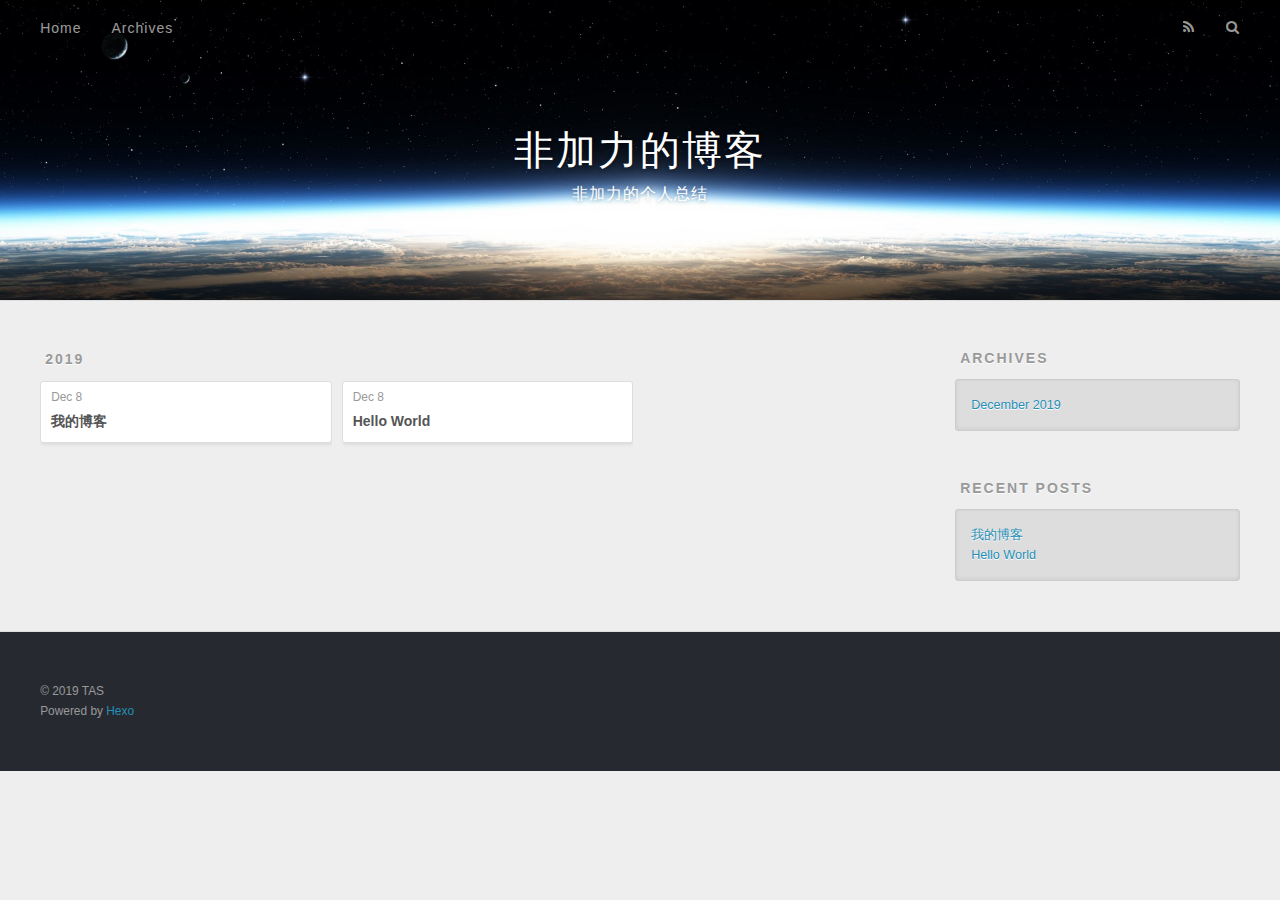
==== archives/index.html @ 326a20e0 "Site updated: 2019-12-08 13:59:34" ====
<!DOCTYPE html>
<html>
<head>
  <meta charset="utf-8">
  

  
  <title>Archives | 非加力的博客</title>
  <meta name="viewport" content="width=device-width, initial-scale=1, maximum-scale=1">
  <meta name="description" content="技术博客,个人信息">
<meta property="og:type" content="website">
<meta property="og:title" content="非加力的博客">
<meta property="og:url" content="https:&#x2F;&#x2F;taschat.cn&#x2F;archives&#x2F;index.html">
<meta property="og:site_name" content="非加力的博客">
<meta property="og:description" content="技术博客,个人信息">
<meta property="og:locale" content="default">
<meta name="twitter:card" content="summary">
  
    <link rel="alternate" href="/atom.xml" title="非加力的博客" type="application/atom+xml">
  
  
    <link rel="icon" href="/favicon.png">
  
  
    <link href="//fonts.googleapis.com/css?family=Source+Code+Pro" rel="stylesheet" type="text/css">
  
  <link rel="stylesheet" href="/css/style.css">
</head>

<body>
  <div id="container">
    <div id="wrap">
      <header id="header">
  <div id="banner"></div>
  <div id="header-outer" class="outer">
    <div id="header-title" class="inner">
      <h1 id="logo-wrap">
        <a href="/" id="logo">非加力的博客</a>
      </h1>
      
        <h2 id="subtitle-wrap">
          <a href="/" id="subtitle">非加力的个人总结</a>
        </h2>
      
    </div>
    <div id="header-inner" class="inner">
      <nav id="main-nav">
        <a id="main-nav-toggle" class="nav-icon"></a>
        
          <a class="main-nav-link" href="/">Home</a>
        
          <a class="main-nav-link" href="/archives">Archives</a>
        
      </nav>
      <nav id="sub-nav">
        
          <a id="nav-rss-link" class="nav-icon" href="/atom.xml" title="RSS Feed"></a>
        
        <a id="nav-search-btn" class="nav-icon" title="Search"></a>
      </nav>
      <div id="search-form-wrap">
        <form action="//google.com/search" method="get" accept-charset="UTF-8" class="search-form"><input type="search" name="q" class="search-form-input" placeholder="Search"><button type="submit" class="search-form-submit">&#xF002;</button><input type="hidden" name="sitesearch" value="https://taschat.cn"></form>
      </div>
    </div>
  </div>
</header>
      <div class="outer">
        <section id="main">
  
  
    
    
      
      
      <section class="archives-wrap">
        <div class="archive-year-wrap">
          <a href="/archives/2019" class="archive-year">2019</a>
        </div>
        <div class="archives">
    
    <article class="archive-article archive-type-post">
  <div class="archive-article-inner">
    <header class="archive-article-header">
      <a href="/2019/12/08/%E6%88%91%E7%9A%84%E5%8D%9A%E5%AE%A2/" class="archive-article-date">
  <time datetime="2019-12-08T05:12:38.000Z" itemprop="datePublished">Dec 8</time>
</a>
      
  
    <h1 itemprop="name">
      <a class="archive-article-title" href="/2019/12/08/%E6%88%91%E7%9A%84%E5%8D%9A%E5%AE%A2/">我的博客</a>
    </h1>
  

    </header>
  </div>
</article>
  
    
    
    <article class="archive-article archive-type-post">
  <div class="archive-article-inner">
    <header class="archive-article-header">
      <a href="/2019/12/08/hello-world/" class="archive-article-date">
  <time datetime="2019-12-08T02:54:17.470Z" itemprop="datePublished">Dec 8</time>
</a>
      
  
    <h1 itemprop="name">
      <a class="archive-article-title" href="/2019/12/08/hello-world/">Hello World</a>
    </h1>
  

    </header>
  </div>
</article>
  
  
    </div></section>
  


</section>
        
          <aside id="sidebar">
  
    

  
    

  
    
  
    
  <div class="widget-wrap">
    <h3 class="widget-title">Archives</h3>
    <div class="widget">
      <ul class="archive-list"><li class="archive-list-item"><a class="archive-list-link" href="/archives/2019/12/">December 2019</a></li></ul>
    </div>
  </div>


  
    
  <div class="widget-wrap">
    <h3 class="widget-title">Recent Posts</h3>
    <div class="widget">
      <ul>
        
          <li>
            <a href="/2019/12/08/%E6%88%91%E7%9A%84%E5%8D%9A%E5%AE%A2/">我的博客</a>
          </li>
        
          <li>
            <a href="/2019/12/08/hello-world/">Hello World</a>
          </li>
        
      </ul>
    </div>
  </div>

  
</aside>
        
      </div>
      <footer id="footer">
  
  <div class="outer">
    <div id="footer-info" class="inner">
      &copy; 2019 TAS<br>
      Powered by <a href="http://hexo.io/" target="_blank">Hexo</a>
    </div>
  </div>
</footer>
    </div>
    <nav id="mobile-nav">
  
    <a href="/" class="mobile-nav-link">Home</a>
  
    <a href="/archives" class="mobile-nav-link">Archives</a>
  
</nav>
    

<script src="//ajax.googleapis.com/ajax/libs/jquery/2.0.3/jquery.min.js"></script>


  <link rel="stylesheet" href="/fancybox/jquery.fancybox.css">
  <script src="/fancybox/jquery.fancybox.pack.js"></script>


<script src="/js/script.js"></script>



  </div>
</body>
</html>
---- css/style.css ----
body {
  width: 100%;
}
body:before,
body:after {
  content: "";
  display: table;
}
body:after {
  clear: both;
}
html,
body,
div,
span,
applet,
object,
iframe,
h1,
h2,
h3,
h4,
h5,
h6,
p,
blockquote,
pre,
a,
abbr,
acronym,
address,
big,
cite,
code,
del,
dfn,
em,
img,
ins,
kbd,
q,
s,
samp,
small,
strike,
strong,
sub,
sup,
tt,
var,
dl,
dt,
dd,
ol,
ul,
li,
fieldset,
form,
label,
legend,
table,
caption,
tbody,
tfoot,
thead,
tr,
th,
td {
  margin: 0;
  padding: 0;
  border: 0;
  outline: 0;
  font-weight: inherit;
  font-style: inherit;
  font-family: inherit;
  font-size: 100%;
  vertical-align: baseline;
}
body {
  line-height: 1;
  color: #000;
  background: #fff;
}
ol,
ul {
  list-style: none;
}
table {
  border-collapse: separate;
  border-spacing: 0;
  vertical-align: middle;
}
caption,
th,
td {
  text-align: left;
  font-weight: normal;
  vertical-align: middle;
}
a img {
  border: none;
}
input,
button {
  margin: 0;
  padding: 0;
}
input::-moz-focus-inner,
button::-moz-focus-inner {
  border: 0;
  padding: 0;
}
@font-face {
  font-family: FontAwesome;
  font-style: normal;
  font-weight: normal;
  src: url("fonts/fontawesome-webfont.eot?v=#4.0.3");
  src: url("fonts/fontawesome-webfont.eot?#iefix&v=#4.0.3") format("embedded-opentype"), url("fonts/fontawesome-webfont.woff?v=#4.0.3") format("woff"), url("fonts/fontawesome-webfont.ttf?v=#4.0.3") format("truetype"), url("fonts/fontawesome-webfont.svg#fontawesomeregular?v=#4.0.3") format("svg");
}
html,
body,
#container {
  height: 100%;
}
body {
  background: #eee;
  font: 14px -apple-system, BlinkMacSystemFont, "Segoe UI", "Roboto", "Oxygen", "Ubuntu", "Cantarell", "Fira Sans", "Droid Sans", "Helvetica Neue", sans-serif;
  -webkit-text-size-adjust: 100%;
}
.outer {
  max-width: 1220px;
  margin: 0 auto;
  padding: 0 20px;
}
.outer:before,
.outer:after {
  content: "";
  display: table;
}
.outer:after {
  clear: both;
}
.inner {
  display: inline;
  float: left;
  width: 98.33333333333333%;
  margin: 0 0.833333333333333%;
}
.left,
.alignleft {
  float: left;
}
.right,
.alignright {
  float: right;
}
.clear {
  clear: both;
}
#container {
  position: relative;
}
.mobile-nav-on {
  overflow: hidden;
}
#wrap {
  height: 100%;
  width: 100%;
  position: absolute;
  top: 0;
  left: 0;
  -webkit-transition: 0.2s ease-out;
  -moz-transition: 0.2s ease-out;
  -ms-transition: 0.2s ease-out;
  transition: 0.2s ease-out;
  z-index: 1;
  background: #eee;
}
.mobile-nav-on #wrap {
  left: 280px;
}
@media screen and (min-width: 768px) {
  #main {
    display: inline;
    float: left;
    width: 73.33333333333333%;
    margin: 0 0.833333333333333%;
  }
}
.article-date,
.article-category-link,
.archive-year,
.widget-title {
  text-decoration: none;
  text-transform: uppercase;
  letter-spacing: 2px;
  color: #999;
  margin-bottom: 1em;
  margin-left: 5px;
  line-height: 1em;
  text-shadow: 0 1px #fff;
  font-weight: bold;
}
.article-inner,
.archive-article-inner {
  background: #fff;
  -webkit-box-shadow: 1px 2px 3px #ddd;
  box-shadow: 1px 2px 3px #ddd;
  border: 1px solid #ddd;
  border-radius: 3px;
}
.article-entry h1,
.widget h1 {
  font-size: 2em;
}
.article-entry h2,
.widget h2 {
  font-size: 1.5em;
}
.article-entry h3,
.widget h3 {
  font-size: 1.3em;
}
.article-entry h4,
.widget h4 {
  font-size: 1.2em;
}
.article-entry h5,
.widget h5 {
  font-size: 1em;
}
.article-entry h6,
.widget h6 {
  font-size: 1em;
  color: #999;
}
.article-entry hr,
.widget hr {
  border: 1px dashed #ddd;
}
.article-entry strong,
.widget strong {
  font-weight: bold;
}
.article-entry em,
.widget em,
.article-entry cite,
.widget cite {
  font-style: italic;
}
.article-entry sup,
.widget sup,
.article-entry sub,
.widget sub {
  font-size: 0.75em;
  line-height: 0;
  position: relative;
  vertical-align: baseline;
}
.article-entry sup,
.widget sup {
  top: -0.5em;
}
.article-entry sub,
.widget sub {
  bottom: -0.2em;
}
.article-entry small,
.widget small {
  font-size: 0.85em;
}
.article-entry acronym,
.widget acronym,
.article-entry abbr,
.widget abbr {
  border-bottom: 1px dotted;
}
.article-entry ul,
.widget ul,
.article-entry ol,
.widget ol,
.article-entry dl,
.widget dl {
  margin: 0 20px;
  line-height: 1.6em;
}
.article-entry ul ul,
.widget ul ul,
.article-entry ol ul,
.widget ol ul,
.article-entry ul ol,
.widget ul ol,
.article-entry ol ol,
.widget ol ol {
  margin-top: 0;
  margin-bottom: 0;
}
.article-entry ul,
.widget ul {
  list-style: disc;
}
.article-entry ol,
.widget ol {
  list-style: decimal;
}
.article-entry dt,
.widget dt {
  font-weight: bold;
}
#header {
  height: 300px;
  position: relative;
  border-bottom: 1px solid #ddd;
}
#header:before,
#header:after {
  content: "";
  position: absolute;
  left: 0;
  right: 0;
  height: 40px;
}
#header:before {
  top: 0;
  background: -webkit-linear-gradient(rgba(0,0,0,0.2), transparent);
  background: -moz-linear-gradient(rgba(0,0,0,0.2), transparent);
  background: -ms-linear-gradient(rgba(0,0,0,0.2), transparent);
  background: linear-gradient(rgba(0,0,0,0.2), transparent);
}
#header:after {
  bottom: 0;
  background: -webkit-linear-gradient(transparent, rgba(0,0,0,0.2));
  background: -moz-linear-gradient(transparent, rgba(0,0,0,0.2));
  background: -ms-linear-gradient(transparent, rgba(0,0,0,0.2));
  background: linear-gradient(transparent, rgba(0,0,0,0.2));
}
#header-outer {
  height: 100%;
  position: relative;
}
#header-inner {
  position: relative;
  overflow: hidden;
}
#banner {
  position: absolute;
  top: 0;
  left: 0;
  width: 100%;
  height: 100%;
  background: url("images/banner.jpg") center #000;
  -webkit-background-size: cover;
  -moz-background-size: cover;
  background-size: cover;
  z-index: -1;
}
#header-title {
  text-align: center;
  height: 40px;
  position: absolute;
  top: 50%;
  left: 0;
  margin-top: -20px;
}
#logo,
#subtitle {
  text-decoration: none;
  color: #fff;
  font-weight: 300;
  text-shadow: 0 1px 4px rgba(0,0,0,0.3);
}
#logo {
  font-size: 40px;
  line-height: 40px;
  letter-spacing: 2px;
}
#subtitle {
  font-size: 16px;
  line-height: 16px;
  letter-spacing: 1px;
}
#subtitle-wrap {
  margin-top: 16px;
}
#main-nav {
  float: left;
  margin-left: -15px;
}
.nav-icon,
.main-nav-link {
  float: left;
  color: #fff;
  opacity: 0.6;
  text-decoration: none;
  text-shadow: 0 1px rgba(0,0,0,0.2);
  -webkit-transition: opacity 0.2s;
  -moz-transition: opacity 0.2s;
  -ms-transition: opacity 0.2s;
  transition: opacity 0.2s;
  display: block;
  padding: 20px 15px;
}
.nav-icon:hover,
.main-nav-link:hover {
  opacity: 1;
}
.nav-icon {
  font-family: FontAwesome;
  text-align: center;
  font-size: 14px;
  width: 14px;
  height: 14px;
  padding: 20px 15px;
  position: relative;
  cursor: pointer;
}
.main-nav-link {
  font-weight: 300;
  letter-spacing: 1px;
}
@media screen and (max-width: 479px) {
  .main-nav-link {
    display: none;
  }
}
#main-nav-toggle {
  display: none;
}
#main-nav-toggle:before {
  content: "\f0c9";
}
@media screen and (max-width: 479px) {
  #main-nav-toggle {
    display: block;
  }
}
#sub-nav {
  float: right;
  margin-right: -15px;
}
#nav-rss-link:before {
  content: "\f09e";
}
#nav-search-btn:before {
  content: "\f002";
}
#search-form-wrap {
  position: absolute;
  top: 15px;
  width: 150px;
  height: 30px;
  right: -150px;
  opacity: 0;
  -webkit-transition: 0.2s ease-out;
  -moz-transition: 0.2s ease-out;
  -ms-transition: 0.2s ease-out;
  transition: 0.2s ease-out;
}
#search-form-wrap.on {
  opacity: 1;
  right: 0;
}
@media screen and (max-width: 479px) {
  #search-form-wrap {
    width: 100%;
    right: -100%;
  }
}
.search-form {
  position: absolute;
  top: 0;
  left: 0;
  right: 0;
  background: #fff;
  padding: 5px 15px;
  border-radius: 15px;
  -webkit-box-shadow: 0 0 10px rgba(0,0,0,0.3);
  box-shadow: 0 0 10px rgba(0,0,0,0.3);
}
.search-form-input {
  border: none;
  background: none;
  color: #555;
  width: 100%;
  font: 13px -apple-system, BlinkMacSystemFont, "Segoe UI", "Roboto", "Oxygen", "Ubuntu", "Cantarell", "Fira Sans", "Droid Sans", "Helvetica Neue", sans-serif;
  outline: none;
}
.search-form-input::-webkit-search-results-decoration,
.search-form-input::-webkit-search-cancel-button {
  -webkit-appearance: none;
}
.search-form-submit {
  position: absolute;
  top: 50%;
  right: 10px;
  margin-top: -7px;
  font: 13px FontAwesome;
  border: none;
  background: none;
  color: #bbb;
  cursor: pointer;
}
.search-form-submit:hover,
.search-form-submit:focus {
  color: #777;
}
.article {
  margin: 50px 0;
}
.article-inner {
  overflow: hidden;
}
.article-meta:before,
.article-meta:after {
  content: "";
  display: table;
}
.article-meta:after {
  clear: both;
}
.article-date {
  float: left;
}
.article-category {
  float: left;
  line-height: 1em;
  color: #ccc;
  text-shadow: 0 1px #fff;
  margin-left: 8px;
}
.article-category:before {
  content: "\2022";
}
.article-category-link {
  margin: 0 12px 1em;
}
.article-header {
  padding: 20px 20px 0;
}
.article-title {
  text-decoration: none;
  font-size: 2em;
  font-weight: bold;
  color: #555;
  line-height: 1.1em;
  -webkit-transition: color 0.2s;
  -moz-transition: color 0.2s;
  -ms-transition: color 0.2s;
  transition: color 0.2s;
}
a.article-title:hover {
  color: #258fb8;
}
.article-entry {
  color: #555;
  padding: 0 20px;
}
.article-entry:before,
.article-entry:after {
  content: "";
  display: table;
}
.article-entry:after {
  clear: both;
}
.article-entry p,
.article-entry table {
  line-height: 1.6em;
  margin: 1.6em 0;
}
.article-entry h1,
.article-entry h2,
.article-entry h3,
.article-entry h4,
.article-entry h5,
.article-entry h6 {
  font-weight: bold;
}
.article-entry h1,
.article-entry h2,
.article-entry h3,
.article-entry h4,
.article-entry h5,
.article-entry h6 {
  line-height: 1.1em;
  margin: 1.1em 0;
}
.article-entry a {
  color: #258fb8;
  text-decoration: none;
}
.article-entry a:hover {
  text-decoration: underline;
}
.article-entry ul,
.article-entry ol,
.article-entry dl {
  margin-top: 1.6em;
  margin-bottom: 1.6em;
}
.article-entry img,
.article-entry video {
  max-width: 100%;
  height: auto;
  display: block;
  margin: auto;
}
.article-entry iframe {
  border: none;
}
.article-entry table {
  width: 100%;
  border-collapse: collapse;
  border-spacing: 0;
}
.article-entry th {
  font-weight: bold;
  border-bottom: 3px solid #ddd;
  padding-bottom: 0.5em;
}
.article-entry td {
  border-bottom: 1px solid #ddd;
  padding: 10px 0;
}
.article-entry blockquote {
  font-family: Georgia, "Times New Roman", serif;
  font-size: 1.4em;
  margin: 1.6em 20px;
  text-align: center;
}
.article-entry blockquote footer {
  font-size: 14px;
  margin: 1.6em 0;
  font-family: -apple-system, BlinkMacSystemFont, "Segoe UI", "Roboto", "Oxygen", "Ubuntu", "Cantarell", "Fira Sans", "Droid Sans", "Helvetica Neue", sans-serif;
}
.article-entry blockquote footer cite:before {
  content: "—";
  padding: 0 0.5em;
}
.article-entry .pullquote {
  text-align: left;
  width: 45%;
  margin: 0;
}
.article-entry .pullquote.left {
  margin-left: 0.5em;
  margin-right: 1em;
}
.article-entry .pullquote.right {
  margin-right: 0.5em;
  margin-left: 1em;
}
.article-entry .caption {
  color: #999;
  display: block;
  font-size: 0.9em;
  margin-top: 0.5em;
  position: relative;
  text-align: center;
}
.article-entry .video-container {
  position: relative;
  padding-top: 56.25%;
  height: 0;
  overflow: hidden;
}
.article-entry .video-container iframe,
.article-entry .video-container object,
.article-entry .video-container embed {
  position: absolute;
  top: 0;
  left: 0;
  width: 100%;
  height: 100%;
  margin-top: 0;
}
.article-more-link a {
  display: inline-block;
  line-height: 1em;
  padding: 6px 15px;
  border-radius: 15px;
  background: #eee;
  color: #999;
  text-shadow: 0 1px #fff;
  text-decoration: none;
}
.article-more-link a:hover {
  background: #258fb8;
  color: #fff;
  text-decoration: none;
  text-shadow: 0 1px #1e7293;
}
.article-footer {
  font-size: 0.85em;
  line-height: 1.6em;
  border-top: 1px solid #ddd;
  padding-top: 1.6em;
  margin: 0 20px 20px;
}
.article-footer:before,
.article-footer:after {
  content: "";
  display: table;
}
.article-footer:after {
  clear: both;
}
.article-footer a {
  color: #999;
  text-decoration: none;
}
.article-footer a:hover {
  color: #555;
}
.article-tag-list-item {
  float: left;
  margin-right: 10px;
}
.article-tag-list-link:before {
  content: "#";
}
.article-comment-link {
  float: right;
}
.article-comment-link:before {
  content: "\f075";
  font-family: FontAwesome;
  padding-right: 8px;
}
.article-share-link {
  cursor: pointer;
  float: right;
  margin-left: 20px;
}
.article-share-link:before {
  content: "\f064";
  font-family: FontAwesome;
  padding-right: 6px;
}
#article-nav {
  position: relative;
}
#article-nav:before,
#article-nav:after {
  content: "";
  display: table;
}
#article-nav:after {
  clear: both;
}
@media screen and (min-width: 768px) {
  #article-nav {
    margin: 50px 0;
  }
  #article-nav:before {
    width: 8px;
    height: 8px;
    position: absolute;
    top: 50%;
    left: 50%;
    margin-top: -4px;
    margin-left: -4px;
    content: "";
    border-radius: 50%;
    background: #ddd;
    -webkit-box-shadow: 0 1px 2px #fff;
    box-shadow: 0 1px 2px #fff;
  }
}
.article-nav-link-wrap {
  text-decoration: none;
  text-shadow: 0 1px #fff;
  color: #999;
  -webkit-box-sizing: border-box;
  -moz-box-sizing: border-box;
  box-sizing: border-box;
  margin-top: 50px;
  text-align: center;
  display: block;
}
.article-nav-link-wrap:hover {
  color: #555;
}
@media screen and (min-width: 768px) {
  .article-nav-link-wrap {
    width: 50%;
    margin-top: 0;
  }
}
@media screen and (min-width: 768px) {
  #article-nav-newer {
    float: left;
    text-align: right;
    padding-right: 20px;
  }
}
@media screen and (min-width: 768px) {
  #article-nav-older {
    float: right;
    text-align: left;
    padding-left: 20px;
  }
}
.article-nav-caption {
  text-transform: uppercase;
  letter-spacing: 2px;
  color: #ddd;
  line-height: 1em;
  font-weight: bold;
}
#article-nav-newer .article-nav-caption {
  margin-right: -2px;
}
.article-nav-title {
  font-size: 0.85em;
  line-height: 1.6em;
  margin-top: 0.5em;
}
.article-share-box {
  position: absolute;
  display: none;
  background: #fff;
  -webkit-box-shadow: 1px 2px 10px rgba(0,0,0,0.2);
  box-shadow: 1px 2px 10px rgba(0,0,0,0.2);
  border-radius: 3px;
  margin-left: -145px;
  overflow: hidden;
  z-index: 1;
}
.article-share-box.on {
  display: block;
}
.article-share-input {
  width: 100%;
  background: none;
  -webkit-box-sizing: border-box;
  -moz-box-sizing: border-box;
  box-sizing: border-box;
  font: 14px -apple-system, BlinkMacSystemFont, "Segoe UI", "Roboto", "Oxygen", "Ubuntu", "Cantarell", "Fira Sans", "Droid Sans", "Helvetica Neue", sans-serif;
  padding: 0 15px;
  color: #555;
  outline: none;
  border: 1px solid #ddd;
  border-radius: 3px 3px 0 0;
  height: 36px;
  line-height: 36px;
}
.article-share-links {
  background: #eee;
}
.article-share-links:before,
.article-share-links:after {
  content: "";
  display: table;
}
.article-share-links:after {
  clear: both;
}
.article-share-twitter,
.article-share-facebook,
.article-share-pinterest,
.article-share-google {
  width: 50px;
  height: 36px;
  display: block;
  float: left;
  position: relative;
  color: #999;
  text-shadow: 0 1px #fff;
}
.article-share-twitter:before,
.article-share-facebook:before,
.article-share-pinterest:before,
.article-share-google:before {
  font-size: 20px;
  font-family: FontAwesome;
  width: 20px;
  height: 20px;
  position: absolute;
  top: 50%;
  left: 50%;
  margin-top: -10px;
  margin-left: -10px;
  text-align: center;
}
.article-share-twitter:hover,
.article-share-facebook:hover,
.article-share-pinterest:hover,
.article-share-google:hover {
  color: #fff;
}
.article-share-twitter:before {
  content: "\f099";
}
.article-share-twitter:hover {
  background: #00aced;
  text-shadow: 0 1px #008abe;
}
.article-share-facebook:before {
  content: "\f09a";
}
.article-share-facebook:hover {
  background: #3b5998;
  text-shadow: 0 1px #2f477a;
}
.article-share-pinterest:before {
  content: "\f0d2";
}
.article-share-pinterest:hover {
  background: #cb2027;
  text-shadow: 0 1px #a21a1f;
}
.article-share-google:before {
  content: "\f0d5";
}
.article-share-google:hover {
  background: #dd4b39;
  text-shadow: 0 1px #be3221;
}
.article-gallery {
  background: #000;
  position: relative;
}
.article-gallery-photos {
  position: relative;
  overflow: hidden;
}
.article-gallery-img {
  display: none;
  max-width: 100%;
}
.article-gallery-img:first-child {
  display: block;
}
.article-gallery-img.loaded {
  position: absolute;
  display: block;
}
.article-gallery-img img {
  display: block;
  max-width: 100%;
  margin: 0 auto;
}
#comments {
  background: #fff;
  -webkit-box-shadow: 1px 2px 3px #ddd;
  box-shadow: 1px 2px 3px #ddd;
  padding: 20px;
  border: 1px solid #ddd;
  border-radius: 3px;
  margin: 50px 0;
}
#comments a {
  color: #258fb8;
}
.archives-wrap {
  margin: 50px 0;
}
.archives:before,
.archives:after {
  content: "";
  display: table;
}
.archives:after {
  clear: both;
}
.archive-year-wrap {
  margin-bottom: 1em;
}
.archives {
  -webkit-column-gap: 10px;
  -moz-column-gap: 10px;
  column-gap: 10px;
}
@media screen and (min-width: 480px) and (max-width: 767px) {
  .archives {
    -webkit-column-count: 2;
    -moz-column-count: 2;
    column-count: 2;
  }
}
@media screen and (min-width: 768px) {
  .archives {
    -webkit-column-count: 3;
    -moz-column-count: 3;
    column-count: 3;
  }
}
.archive-article {
  -webkit-column-break-inside: avoid;
  page-break-inside: avoid;
  overflow: hidden;
  break-inside: avoid-column;
}
.archive-article-inner {
  padding: 10px;
  margin-bottom: 15px;
}
.archive-article-title {
  text-decoration: none;
  font-weight: bold;
  color: #555;
  -webkit-transition: color 0.2s;
  -moz-transition: color 0.2s;
  -ms-transition: color 0.2s;
  transition: color 0.2s;
  line-height: 1.6em;
}
.archive-article-title:hover {
  color: #258fb8;
}
.archive-article-footer {
  margin-top: 1em;
}
.archive-article-date {
  color: #999;
  text-decoration: none;
  font-size: 0.85em;
  line-height: 1em;
  margin-bottom: 0.5em;
  display: block;
}
#page-nav {
  margin: 50px auto;
  background: #fff;
  -webkit-box-shadow: 1px 2px 3px #ddd;
  box-shadow: 1px 2px 3px #ddd;
  border: 1px solid #ddd;
  border-radius: 3px;
  text-align: center;
  color: #999;
  overflow: hidden;
}
#page-nav:before,
#page-nav:after {
  content: "";
  display: table;
}
#page-nav:after {
  clear: both;
}
#page-nav a,
#page-nav span {
  padding: 10px 20px;
  line-height: 1;
  height: 2ex;
}
#page-nav a {
  color: #999;
  text-decoration: none;
}
#page-nav a:hover {
  background: #999;
  color: #fff;
}
#page-nav .prev {
  float: left;
}
#page-nav .next {
  float: right;
}
#page-nav .page-number {
  display: inline-block;
}
@media screen and (max-width: 479px) {
  #page-nav .page-number {
    display: none;
  }
}
#page-nav .current {
  color: #555;
  font-weight: bold;
}
#page-nav .space {
  color: #ddd;
}
#footer {
  background: #262a30;
  padding: 50px 0;
  border-top: 1px solid #ddd;
  color: #999;
}
#footer a {
  color: #258fb8;
  text-decoration: none;
}
#footer a:hover {
  text-decoration: underline;
}
#footer-info {
  line-height: 1.6em;
  font-size: 0.85em;
}
.article-entry pre,
.article-entry .highlight {
  background: #2d2d2d;
  margin: 0 -20px;
  padding: 15px 20px;
  border-style: solid;
  border-color: #ddd;
  border-width: 1px 0;
  overflow: auto;
  color: #ccc;
  line-height: 22.400000000000002px;
}
.article-entry .highlight .gutter pre,
.article-entry .gist .gist-file .gist-data .line-numbers {
  color: #666;
  font-size: 0.85em;
}
.article-entry pre,
.article-entry code {
  font-family: "Source Code Pro", Consolas, Monaco, Menlo, Consolas, monospace;
}
.article-entry code {
  background: #eee;
  text-shadow: 0 1px #fff;
  padding: 0 0.3em;
}
.article-entry pre code {
  background: none;
  text-shadow: none;
  padding: 0;
}
.article-entry .highlight pre {
  border: none;
  margin: 0;
  padding: 0;
}
.article-entry .highlight table {
  margin: 0;
  width: auto;
}
.article-entry .highlight td {
  border: none;
  padding: 0;
}
.article-entry .highlight figcaption {
  font-size: 0.85em;
  color: #999;
  line-height: 1em;
  margin-bottom: 1em;
}
.article-entry .highlight figcaption:before,
.article-entry .highlight figcaption:after {
  content: "";
  display: table;
}
.article-entry .highlight figcaption:after {
  clear: both;
}
.article-entry .highlight figcaption a {
  float: right;
}
.article-entry .highlight .gutter pre {
  text-align: right;
  padding-right: 20px;
}
.article-entry .highlight .line {
  height: 22.400000000000002px;
}
.article-entry .highlight .line.marked {
  background: #515151;
}
.article-entry .gist {
  margin: 0 -20px;
  border-style: solid;
  border-color: #ddd;
  border-width: 1px 0;
  background: #2d2d2d;
  padding: 15px 20px 15px 0;
}
.article-entry .gist .gist-file {
  border: none;
  font-family: "Source Code Pro", Consolas, Monaco, Menlo, Consolas, monospace;
  margin: 0;
}
.article-entry .gist .gist-file .gist-data {
  background: none;
  border: none;
}
.article-entry .gist .gist-file .gist-data .line-numbers {
  background: none;
  border: none;
  padding: 0 20px 0 0;
}
.article-entry .gist .gist-file .gist-data .line-data {
  padding: 0 !important;
}
.article-entry .gist .gist-file .highlight {
  margin: 0;
  padding: 0;
  border: none;
}
.article-entry .gist .gist-file .gist-meta {
  background: #2d2d2d;
  color: #999;
  font: 0.85em -apple-system, BlinkMacSystemFont, "Segoe UI", "Roboto", "Oxygen", "Ubuntu", "Cantarell", "Fira Sans", "Droid Sans", "Helvetica Neue", sans-serif;
  text-shadow: 0 0;
  padding: 0;
  margin-top: 1em;
  margin-left: 20px;
}
.article-entry .gist .gist-file .gist-meta a {
  color: #258fb8;
  font-weight: normal;
}
.article-entry .gist .gist-file .gist-meta a:hover {
  text-decoration: underline;
}
pre .comment,
pre .title {
  color: #999;
}
pre .variable,
pre .attribute,
pre .tag,
pre .regexp,
pre .ruby .constant,
pre .xml .tag .title,
pre .xml .pi,
pre .xml .doctype,
pre .html .doctype,
pre .css .id,
pre .css .class,
pre .css .pseudo {
  color: #f2777a;
}
pre .number,
pre .preprocessor,
pre .built_in,
pre .literal,
pre .params,
pre .constant {
  color: #f99157;
}
pre .class,
pre .ruby .class .title,
pre .css .rules .attribute {
  color: #9c9;
}
pre .string,
pre .value,
pre .inheritance,
pre .header,
pre .ruby .symbol,
pre .xml .cdata {
  color: #9c9;
}
pre .css .hexcolor {
  color: #6cc;
}
pre .function,
pre .python .decorator,
pre .python .title,
pre .ruby .function .title,
pre .ruby .title .keyword,
pre .perl .sub,
pre .javascript .title,
pre .coffeescript .title {
  color: #69c;
}
pre .keyword,
pre .javascript .function {
  color: #c9c;
}
@media screen and (max-width: 479px) {
  #mobile-nav {
    position: absolute;
    top: 0;
    left: 0;
    width: 280px;
    height: 100%;
    background: #191919;
    border-right: 1px solid #fff;
  }
}
@media screen and (max-width: 479px) {
  .mobile-nav-link {
    display: block;
    color: #999;
    text-decoration: none;
    padding: 15px 20px;
    font-weight: bold;
  }
  .mobile-nav-link:hover {
    color: #fff;
  }
}
@media screen and (min-width: 768px) {
  #sidebar {
    display: inline;
    float: left;
    width: 23.333333333333332%;
    margin: 0 0.833333333333333%;
  }
}
.widget-wrap {
  margin: 50px 0;
}
.widget {
  color: #777;
  text-shadow: 0 1px #fff;
  background: #ddd;
  -webkit-box-shadow: 0 -1px 4px #ccc inset;
  box-shadow: 0 -1px 4px #ccc inset;
  border: 1px solid #ccc;
  padding: 15px;
  border-radius: 3px;
}
.widget a {
  color: #258fb8;
  text-decoration: none;
}
.widget a:hover {
  text-decoration: underline;
}
.widget ul ul,
.widget ol ul,
.widget dl ul,
.widget ul ol,
.widget ol ol,
.widget dl ol,
.widget ul dl,
.widget ol dl,
.widget dl dl {
  margin-left: 15px;
  list-style: disc;
}
.widget {
  line-height: 1.6em;
  word-wrap: break-word;
  font-size: 0.9em;
}
.widget ul,
.widget ol {
  list-style: none;
  margin: 0;
}
.widget ul ul,
.widget ol ul,
.widget ul ol,
.widget ol ol {
  margin: 0 20px;
}
.widget ul ul,
.widget ol ul {
  list-style: disc;
}
.widget ul ol,
.widget ol ol {
  list-style: decimal;
}
.category-list-count,
.tag-list-count,
.archive-list-count {
  padding-left: 5px;
  color: #999;
  font-size: 0.85em;
}
.category-list-count:before,
.tag-list-count:before,
.archive-list-count:before {
  content: "(";
}
.category-list-count:after,
.tag-list-count:after,
.archive-list-count:after {
  content: ")";
}
.tagcloud a {
  margin-right: 5px;
  display: inline-block;
}
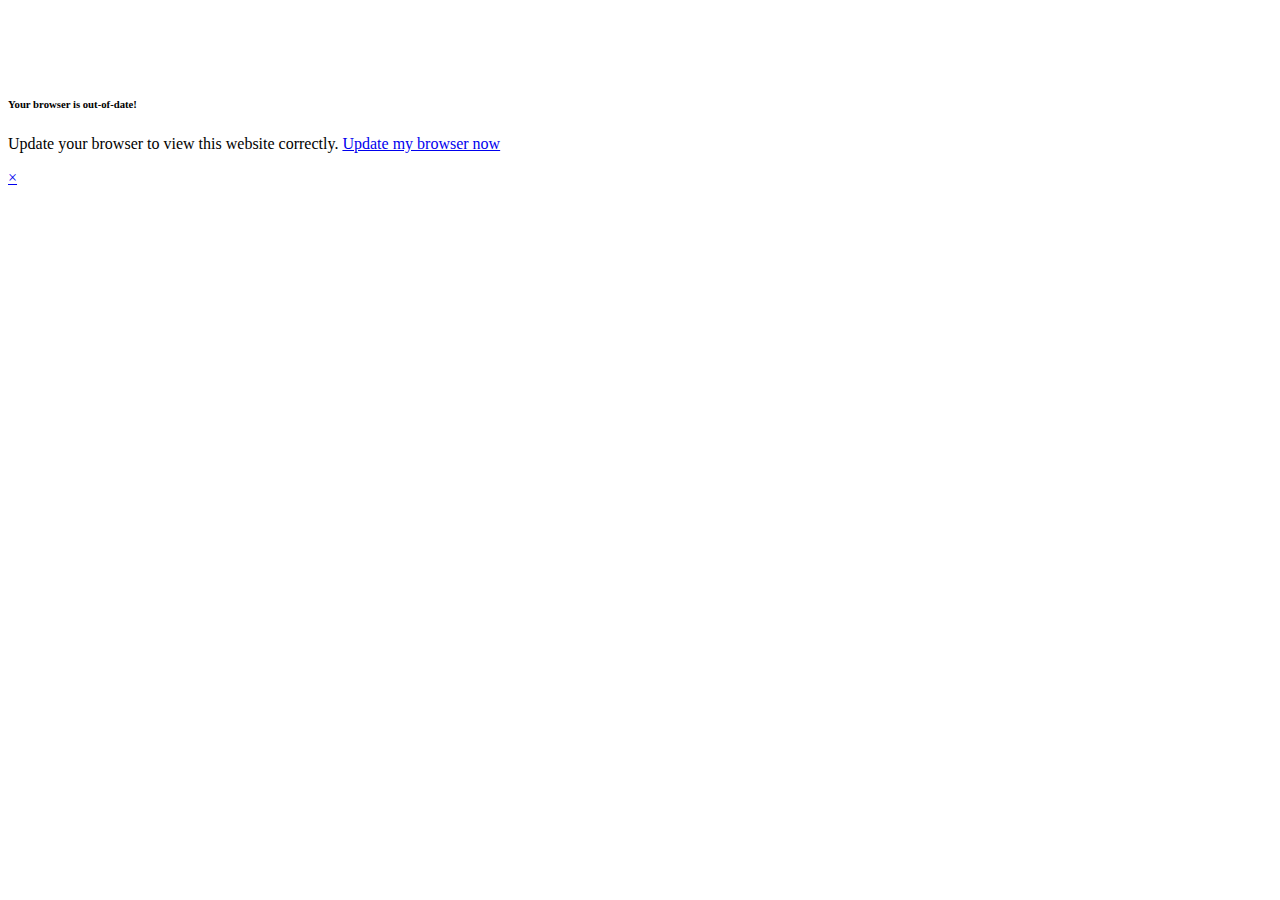
==== commit 0e1ec659: "Site updated: 2019-12-08 19:19:47" ====
--- a/archives/index.html
+++ b/archives/index.html
@@ -1,198 +1,630 @@
+
 <!DOCTYPE html>
-<html>
+<html >
+
+
+
 <head>
-  <meta charset="utf-8">
-  
-
-  
-  <title>Archives | 非加力的博客</title>
-  <meta name="viewport" content="width=device-width, initial-scale=1, maximum-scale=1">
-  <meta name="description" content="技术博客,个人信息">
-<meta property="og:type" content="website">
-<meta property="og:title" content="非加力的博客">
-<meta property="og:url" content="https:&#x2F;&#x2F;taschat.cn&#x2F;archives&#x2F;index.html">
-<meta property="og:site_name" content="非加力的博客">
-<meta property="og:description" content="技术博客,个人信息">
-<meta property="og:locale" content="default">
-<meta name="twitter:card" content="summary">
-  
-    <link rel="alternate" href="/atom.xml" title="非加力的博客" type="application/atom+xml">
-  
-  
-    <link rel="icon" href="/favicon.png">
-  
-  
-    <link href="//fonts.googleapis.com/css?family=Source+Code+Pro" rel="stylesheet" type="text/css">
-  
-  <link rel="stylesheet" href="/css/style.css">
+  <script>
+    window.themeRuntime = {
+      root: "/",
+      scriptsMap: {},
+      init: {
+        status: false
+      },
+      commentRest: {
+        status: false
+      },
+      versions: {
+        theme: "2.0.3",
+        mdui: "0.4.0",
+        fetch: "3.0.0",
+        es6promise: "4.2.5+7f2b526d",
+        lightgallery: "1.0.1",
+        smoothscroll: "15.2.0"
+      }
+      
+    };
+    console.info("%cCopyright © 2018 - " + new Date().getFullYear() +" Halyul\n"+'Theme Version: ' + themeRuntime.versions.theme +'%c\nhttps://github.com/Halyul/hexo-theme-mdui',"font-size: 14px;color: #3F51B5;","color: #448AFF;text-decoration: none");
+  </script>
+  <!--
+        © HEXO MDUI Theme
+        https://github.com/Halyul/hexo-theme-mdui
+        -->
+
+  <meta charset="UTF-8">
+  <title>Archives - 非加力的博客</title>
+
+  <!-- Favicons -->
+  <link rel="icon shortcut" type="image/ico" href="/images/favicon.png">
+  <link rel="icon" sizes="192x192" href="/images/favicon.png">
+  <link rel="apple-touch-icon" href="/images/favicon.png">
+
+  <!-- Meta & Info -->
+  <meta http-equiv="X-UA-Compatible">
+  <meta name="viewport" content="width=device-width, initial-scale=1, user-scalable=no">
+
+  <meta name="theme-color" content="#fff">
+
+  <meta name="author" content="TAS">
+  
+      <meta name="description" content="技术博客,个人信息">
+  
+  <meta name="keywords" content="blog, hexo, mdui">
+
+  <!--iOS -->
+  <meta name="apple-mobile-web-app-title" content="非加力的博客">
+  <meta name="apple-mobile-web-app-capable" content="yes">
+  <meta name="apple-mobile-web-app-status-bar-style" content="black">
+  <meta name="HandheldFriendly" content="True">
+  <meta name="MobileOptimized" content="480">
+
+  <!-- Add to homescreen for Chrome on Android -->
+  <meta name="mobile-web-app-capable" content="yes">
+
+  <!-- The Open Graph protocol -->
+  <meta property="og:url" content="https://TASMONEY.github.io">
+  <meta property="og:type" content="blog">
+  <meta property="og:title" content="Archives - 非加力的博客 | 非加力的博客">
+  <meta property="og:image" content="/images/favicon.png" />
+  
+    <meta property="og:description" content="技术博客,个人信息">
+  
+
+  
+
+  
+
+  <!-- Import CSS -->
+  
+    <link rel="stylesheet" href="/css/mdui.css">
+  
+
+  
+
 </head>
 
-<body>
-  <div id="container">
-    <div id="wrap">
-      <header id="header">
-  <div id="banner"></div>
-  <div id="header-outer" class="outer">
-    <div id="header-title" class="inner">
-      <h1 id="logo-wrap">
-        <a href="/" id="logo">非加力的博客</a>
-      </h1>
-      
-        <h2 id="subtitle-wrap">
-          <a href="/" id="subtitle">非加力的个人总结</a>
-        </h2>
-      
-    </div>
-    <div id="header-inner" class="inner">
-      <nav id="main-nav">
-        <a id="main-nav-toggle" class="nav-icon"></a>
-        
-          <a class="main-nav-link" href="/">Home</a>
-        
-          <a class="main-nav-link" href="/archives">Archives</a>
-        
-      </nav>
-      <nav id="sub-nav">
-        
-          <a id="nav-rss-link" class="nav-icon" href="/atom.xml" title="RSS Feed"></a>
-        
-        <a id="nav-search-btn" class="nav-icon" title="Search"></a>
-      </nav>
-      <div id="search-form-wrap">
-        <form action="//google.com/search" method="get" accept-charset="UTF-8" class="search-form"><input type="search" name="q" class="search-form-input" placeholder="Search"><button type="submit" class="search-form-submit">&#xF002;</button><input type="hidden" name="sitesearch" value="https://taschat.cn"></form>
-      </div>
-    </div>
-  </div>
-</header>
-      <div class="outer">
-        <section id="main">
-  
-  
-    
-    
-      
-      
-      <section class="archives-wrap">
-        <div class="archive-year-wrap">
-          <a href="/archives/2019" class="archive-year">2019</a>
+
+<body class="mdui-drawer-body-left mdui-theme-primary-indigo mdui-theme-accent-pink">
+
+  <style>
+    #spinner {
+      display: -webkit-box;
+      display: -ms-flexbox;
+      display: flex;
+      -webkit-box-align: center;
+      -ms-flex-align: center;
+          align-items: center;
+      -webkit-box-pack: center;
+      -ms-flex-pack: center;
+          justify-content: center;
+          opacity: 1;
+      -webkit-transition: opacity 0.3s cubic-bezier(0, 0, 0.2, 1);
+          transition: opacity 0.3s cubic-bezier(0, 0, 0.2, 1);
+    }
+    main {
+      opacity: 0;
+      -webkit-transition: opacity 0.3s cubic-bezier(0, 0, 0.2, 1);
+      transition: opacity 0.3s cubic-bezier(0, 0, 0.2, 1);
+      display: none;
+    }
+  </style>
+  <div id="spinner">
+    <style>
+      .spinner {
+
+      -webkit-animation: rotator 1.4s linear infinite;
+              animation: rotator 1.4s linear infinite;
+      }
+
+      @-webkit-keyframes rotator {
+      0% {
+        -webkit-transform: rotate(0deg);
+                transform: rotate(0deg);
+      }
+      100% {
+        -webkit-transform: rotate(270deg);
+                transform: rotate(270deg);
+      }
+      }
+
+      @keyframes rotator {
+      0% {
+        -webkit-transform: rotate(0deg);
+                transform: rotate(0deg);
+      }
+      100% {
+        -webkit-transform: rotate(270deg);
+                transform: rotate(270deg);
+      }
+      }
+
+      .path {
+      stroke-dasharray: 187;
+      stroke-dashoffset: 0;
+      -webkit-transform-origin: center;
+              transform-origin: center;
+      -webkit-animation: dash 1.4s ease-in-out infinite, colors 5.6s ease-in-out infinite;
+              animation: dash 1.4s ease-in-out infinite, colors 5.6s ease-in-out infinite;
+      }
+
+      @-webkit-keyframes colors {
+      0% {
+        stroke: #4285F4;
+      }
+      25% {
+        stroke: #DE3E35;
+      }
+      50% {
+        stroke: #F7C223;
+      }
+      75% {
+        stroke: #1B9A59;
+      }
+      100% {
+        stroke: #4285F4;
+      }
+      }
+
+      @keyframes colors {
+      0% {
+        stroke: #4285F4;
+      }
+      25% {
+        stroke: #DE3E35;
+      }
+      50% {
+        stroke: #F7C223;
+      }
+      75% {
+        stroke: #1B9A59;
+      }
+      100% {
+        stroke: #4285F4;
+      }
+      }
+
+      @-webkit-keyframes dash {
+      0% {
+        stroke-dashoffset: 187;
+      }
+      50% {
+        stroke-dashoffset: 46.75;
+        -webkit-transform: rotate(135deg);
+                transform: rotate(135deg);
+      }
+      100% {
+        stroke-dashoffset: 187;
+        -webkit-transform: rotate(450deg);
+                transform: rotate(450deg);
+      }
+      }
+
+      @keyframes dash {
+      0% {
+        stroke-dashoffset: 187;
+      }
+      50% {
+        stroke-dashoffset: 46.75;
+        -webkit-transform: rotate(135deg);
+                transform: rotate(135deg);
+      }
+      100% {
+        stroke-dashoffset: 187;
+        -webkit-transform: rotate(450deg);
+                transform: rotate(450deg);
+      }
+      }
+    </style>
+    <svg class="spinner" width="65px" height="65px" viewBox="0 0 66 66" xmlns="http://www.w3.org/2000/svg">
+      <circle class="path" fill="none" stroke-width="6" stroke-linecap="round" cx="33" cy="33" r="30"></circle>
+    </svg>
+  </div>
+
+  <main>
+    <div class="mdui-appbar mdui-appbar-fixed mdui-color-white mdui-shadow-0 theme-appbar">
+  <div class="mdui-toolbar theme-toolbar-top">
+    
+      <a href="/" class="mdui-btn mdui-btn-icon mdui-ripple theme-appbar__burger theme-appbar__burger--arrow">
+        <i class="mdui-icon">
+          <span></span>
+        </i>
+      </a>
+    
+  </div>
+  <div class="mdui-toolbar theme-toolbar-bottom">
+    <span class="theme-toolbar-bottom__title">非加力的博客</span>
+    
+      <a href="/search.html" class="mdui-textfield-icon mdui-btn mdui-btn-icon theme-toolbar-bottom__search">
+        <i class="mdui-icon material-icons">&#xe8b6;</i>
+      </a>
+    
+  </div>
+  <div class="mdui-progress theme-appbar__progress" id="progressBar">
+    <div class="mdui-progress-indeterminate"></div>
+  </div>
+</div>
+
+    <div class="mdui-drawer mdui-drawer-full-height theme-drawer" id="drawer">
+  <!-- header -->
+  <div class="theme-drawer__header">
+  <div class="theme-drawer__header__layer-1">
+    <div class="mdui-toolbar theme-toolbar-top">
+      
+        <a href="javascript:;" target="_blank" rel="noopener" class="mdui-btn mdui-btn-icon mdui-ripple theme-appbar__burger theme-appbar__burger--drawer theme-appbar__burger--arrow" id="drawer-back">
+          <i class="mdui-icon">
+            <span></span>
+          </i>
+        </a>
+      
+    </div>
+    <div class="mdui-toolbar theme-toolbar-bottom">
+      <span class="theme-toolbar-bottom__title">非加力的博客</span>
+    </div>
+  </div>
+  <div class="theme-drawer__header__layer-2" style="background-image: url(/images/bg.png)">
+    <img class="mdui-img-circle theme-drawer__header__layer-2__user__avatar" src="/images/avatar.png"/>
+    <div class="theme-drawer__header__layer-2__user__info">
+      <div class="theme-drawer__header__layer-2__user__info__author mdui-text-color-white-text">
+        TAS
+      </div>
+      <div class="theme-drawer__header__layer-2__user__info__slogan mdui-text-color-white-secondary">
+        I&#39;m your slogan!
+      </div>
+    </div>
+  </div>
+</div>
+
+  <div class="theme-drawer__warpper">
+    <!-- content -->
+    <div class="theme-drawer__warpper__content">
+  <ul class="mdui-list">
+    <a href="/" class="mdui-list-item mdui-ripple mdui-ripple-white">
+      <i class="mdui-list-item-icon mdui-icon material-icons">&#xe88a;</i>
+      <div class="mdui-list-item-content">Index</div>
+    </a>
+    <a href="/archives/" class="mdui-list-item mdui-ripple mdui-ripple-white">
+      <i class="mdui-list-item-icon mdui-icon material-icons">&#xe149;</i>
+      <div class="mdui-list-item-content">Archives</div>
+    </a>
+    <ul class="mdui-list mdui-collapse" mdui-collapse="{accordion: true}" mdui-collapse>
+      
+      
+      <div class="mdui-collapse-item ">
+        <div class="mdui-collapse-item-header mdui-list-item mdui-ripple mdui-ripple-white">
+          <i class="mdui-list-item-icon mdui-icon material-icons">&#xe916;</i>
+          <div class="mdui-list-item-content">Years</div>
+          <i class="mdui-collapse-item-arrow mdui-icon material-icons">&#xe5c5;</i>
         </div>
-        <div class="archives">
-    
-    <article class="archive-article archive-type-post">
-  <div class="archive-article-inner">
-    <header class="archive-article-header">
-      <a href="/2019/12/08/%E6%88%91%E7%9A%84%E5%8D%9A%E5%AE%A2/" class="archive-article-date">
-  <time datetime="2019-12-08T05:12:38.000Z" itemprop="datePublished">Dec 8</time>
-</a>
-      
-  
-    <h1 itemprop="name">
-      <a class="archive-article-title" href="/2019/12/08/%E6%88%91%E7%9A%84%E5%8D%9A%E5%AE%A2/">我的博客</a>
-    </h1>
-  
-
-    </header>
-  </div>
-</article>
-  
-    
-    
-    <article class="archive-article archive-type-post">
-  <div class="archive-article-inner">
-    <header class="archive-article-header">
-      <a href="/2019/12/08/hello-world/" class="archive-article-date">
-  <time datetime="2019-12-08T02:54:17.470Z" itemprop="datePublished">Dec 8</time>
-</a>
-      
-  
-    <h1 itemprop="name">
-      <a class="archive-article-title" href="/2019/12/08/hello-world/">Hello World</a>
-    </h1>
-  
-
-    </header>
-  </div>
-</article>
-  
-  
-    </div></section>
-  
-
-
-</section>
-        
-          <aside id="sidebar">
-  
-    
-
-  
-    
-
-  
-    
-  
-    
-  <div class="widget-wrap">
-    <h3 class="widget-title">Archives</h3>
-    <div class="widget">
-      <ul class="archive-list"><li class="archive-list-item"><a class="archive-list-link" href="/archives/2019/12/">December 2019</a></li></ul>
-    </div>
-  </div>
-
-
-  
-    
-  <div class="widget-wrap">
-    <h3 class="widget-title">Recent Posts</h3>
-    <div class="widget">
-      <ul>
-        
-          <li>
-            <a href="/2019/12/08/%E6%88%91%E7%9A%84%E5%8D%9A%E5%AE%A2/">我的博客</a>
-          </li>
-        
-          <li>
-            <a href="/2019/12/08/hello-world/">Hello World</a>
-          </li>
-        
-      </ul>
-    </div>
-  </div>
-
-  
-</aside>
-        
-      </div>
-      <footer id="footer">
-  
-  <div class="outer">
-    <div id="footer-info" class="inner">
-      &copy; 2019 TAS<br>
-      Powered by <a href="http://hexo.io/" target="_blank">Hexo</a>
-    </div>
-  </div>
-</footer>
-    </div>
-    <nav id="mobile-nav">
-  
-    <a href="/" class="mobile-nav-link">Home</a>
-  
-    <a href="/archives" class="mobile-nav-link">Archives</a>
-  
-</nav>
-    
-
-<script src="//ajax.googleapis.com/ajax/libs/jquery/2.0.3/jquery.min.js"></script>
-
-
-  <link rel="stylesheet" href="/fancybox/jquery.fancybox.css">
-  <script src="/fancybox/jquery.fancybox.pack.js"></script>
-
-
-<script src="/js/script.js"></script>
-
-
-
-  </div>
+        <div class="mdui-collapse-item-body mdui-list">
+          
+          
+            <a href="/archives/2019/" class="mdui-list-item mdui-ripple">
+              2019
+            </a>
+          
+        </div>
+      </div>
+    </ul>
+  </ul>
+  
+    <div class="mdui-divider"></div>
+    <ul class="mdui-list" mdui-collapse="{accordion: true}" mdui-collapse>
+      
+        
+          
+            <a href="/friends" target="_self" class="mdui-list-item mdui-ripple mdui-ripple-white">
+          
+              
+              
+                <i class="mdui-list-item-icon mdui-icon material-icons">&#xe0ba;</i>
+              
+              
+              <div class="mdui-list-item-content">Test1</div>
+            </a>
+        
+      
+        
+          
+            <a href="/apply-for-link" target="_self" class="mdui-list-item mdui-ripple mdui-ripple-white">
+          
+              
+                <i class="mdui-list-item-icon mdui-icon fa fa-child mdui-text-center"></i>
+              
+              
+              
+              <div class="mdui-list-item-content">Test2</div>
+            </a>
+        
+      
+        
+          
+            <a href="/galleries" target="_self" class="mdui-list-item mdui-ripple mdui-ripple-white">
+          
+              
+              
+                <i class="mdui-list-item-icon mdui-icon material-icons">home</i>
+              
+              
+              <div class="mdui-list-item-content">Test3</div>
+            </a>
+        
+      
+        
+          <div class="mdui-collapse-item">
+            <div class="mdui-collapse-item-header mdui-list-item mdui-ripple mdui-ripple-white">
+              
+              
+                <i class="mdui-list-item-icon mdui-icon material-icons">home</i>
+              
+              
+              <div class="mdui-list-item-content">Test4</div>
+              <i class="mdui-collapse-item-arrow mdui-icon material-icons">&#xe5c5;</i>
+            </div>
+            <div class="mdui-collapse-item-body mdui-list">
+              
+                
+                  <a href="/myfriends" class="mdui-list-item mdui-ripple mdui-ripple-white" target="_self">
+                
+                    TEST1
+                  </a>
+              
+                
+                  <a href="/timeline" class="mdui-list-item mdui-ripple mdui-ripple-white" target="_self">
+                
+                    TEST2
+                  </a>
+              
+            </div>
+          </div>
+        
+      
+    </ul>
+  
+</div>
+
+    <div class="theme-spacer"></div>
+    <!-- footer -->
+    <div class="theme-drawer__warpper__footer">
+  <div class="mdui-typo mdui-typo-caption-opacity">
+    Powered by <a href="http://hexo.io" target="_blank">Hexo</a>
+    <br />
+    Theme - <a href="//github.com/Halyul/hexo-theme-mdui" target="_blank">Halyul/MDUI</a>
+    <br />
+    <span>
+      Copyright ©
+      <span year></span>
+      TAS
+    </span>
+    
+    
+      <br />
+      <span>
+        Last Updated: Dec 08, 2019
+      </span>
+    
+    
+  </div>
+</div>
+<script type="text/javascript">
+  var copyrightNow = new Date().getFullYear();
+  var textContent = document.querySelector('span[year]')
+  
+    textContent.textContent = copyrightNow
+  
+</script>
+
+  </div>
+</div>
+
+    <div id="top"></div>
+
+    <script src="/js/lightgallery.min.js"></script>
+
+    <div id="barba-wrapper">
+      <div class="barba-container"  data-namespace="archive">
+        
+  
+<div class="theme-archive">
+  <div class="theme-archive__index">
+    <div class="theme-archive__header">
+      <div class="theme-archive__header__bg">
+        <img class="mdui-img-fluid mdui-img-rounded" src="/images/bg.png"/>
+      </div>
+      <div class="theme-archive__header__content" style="background-color:#eeeeee">
+        <img class="mdui-img-circle theme-archive__header__avatar" src="/images/avatar.png"/>
+        <div class="theme-archive__header__info">
+          <div class="theme-archive__header__name">
+            TAS
+          </div>
+          <div class="theme-archive__header__slogan">
+            I&#39;m your slogan!
+          </div>
+        </div>
+        <div class="theme-spacer mdui-hidden-sm-down"></div>
+        
+          <button class="theme-archive__header__button mdui-btn mdui-color-theme-accent mdui-ripple mdui-btn-raised" mdui-dialog="{target: '#contactDialog'}">Contact me</button>
+        
+      </div>
+    </div>
+    <div class="theme-archive__items mdui-container-fluid">
+      <div class="theme-archive__items__title mdui-text-color-theme-secondary">
+        Categories
+      </div>
+      <div class="mdui-row">
+        
+      </div>
+    </div>
+    <div class="theme-archive__items mdui-container-fluid">
+      <div class="theme-archive__items__title mdui-text-color-theme-secondary">
+        Tags
+      </div>
+      <div class="mdui-row">
+        
+      </div>
+    </div>
+    <div class="theme-archive__items mdui-container-fluid">
+      <div class="theme-archive__items__title mdui-text-color-theme-secondary">
+        Years
+      </div>
+      <div class="mdui-row">
+        
+          
+          <div class="mdui-col-xs-6 mdui-col-md-3 theme-archive__items__item">
+            <a href="/archives/2019" target="_self" class="theme-link--no-style">
+              <div class="mdui-card mdui-color-cyan">
+                <div class="mdui-card-media" style="background-image: url(/images/random/36.png)"></div>
+                <div class="theme-archive__items__content theme-archive__items__content--no-length">
+                  <img class="mdui-img-circle theme-archive__items__avatar" src="/images/avatar.png" />
+                  <div class="theme-archive__items__text-title">2019</div>
+                </div>
+              </div>
+            </a>
+          </div>
+        
+      </div>
+    </div>
+  </div>
+  
+    <div class="mdui-dialog" id="contactDialog">
+      <div class="mdui-dialog-title">
+        How to contact me
+      </div>
+      <div class="mdui-dialog-content">
+        <div class="mdui-list">
+          
+            <a href="https://twitter.com" title="Twitter" class="mdui-list-item mdui-ripple" target="_blank">
+              
+                <i class="mdui-list-item-icon mdui-icon fa fa-twitter mdui-text-center"></i>&emsp;
+              
+              
+              
+              Twitter
+            </a>
+          
+            <a href="https://facebook.com" title="Facebook" class="mdui-list-item mdui-ripple" target="_blank">
+              
+              
+              
+                <i class="mdui-list-item-icon"></i>&emsp;
+              
+              Facebook
+            </a>
+          
+        </div>
+      </div>
+      <div class="mdui-dialog-actions">
+        <button class="mdui-btn mdui-ripple" mdui-dialog-close>
+          Close
+        </button>
+      </div>
+    </div>
+  
+  <button id="index-fab" class="mdui-fab mdui-fab-fixed mdui-ripple mdui-color-theme-accent mdui-fab-hide" onclick="smoothScroll.animateScroll( 0 );">
+  <i class="mdui-icon material-icons">&#xe5d8;</i>
+</button>
+
+</div>
+<script type="text/javascript">
+  themeRuntime.scriptsMap.archive = [];
+  (function() {
+    var fabTopFlag = false;
+    var fabEl = document.getElementById('index-fab');
+    function fabShowHide() {
+      var bodyScrolled = document.documentElement.scrollTop || document.body.scrollTop;
+      if (bodyScrolled > 0 && !fabTopFlag) {
+        fabEl.classList.remove('mdui-fab-hide');
+        fabTopFlag = true;
+      } else if (bodyScrolled === 0 && fabTopFlag) {
+        fabEl.classList.add('mdui-fab-hide');
+        fabTopFlag = false;
+      }
+    }
+    fabShowHide()
+    window.addEventListener('scroll', fabShowHide);
+    var listener = {
+      function: fabShowHide,
+      event: 'scroll',
+      el: window,
+      removed: false
+    }
+    themeRuntime.scriptsMap.archive.push(listener)
+  })();
+</script>
+<script>
+    window.addEventListener("scroll", parallaxImg)
+    function parallaxImg(){
+      var bodyScrolled = (document.documentElement && document.documentElement.scrollTop) || document.body.scrollTop;
+      document.querySelector('.theme-archive__header__bg img')
+        .style.transform = 'translateY(' + bodyScrolled * 0.4 + 'px)';
+    }
+    var listener = {
+      function: parallaxImg,
+      event: 'scroll',
+      el: window,
+      removed: false
+    }
+    themeRuntime.scriptsMap.archive.push(listener)
+</script>
+
+
+
+
+      </div>
+    </div>
+  </main>
+
+  <div id="outdated" style="z-index: 9999;">
+    <h6>Your browser is out-of-date!</h6>
+    <p>Update your browser to view this website correctly. <a id="btnUpdateBrowser" href="http://outdatedbrowser.com/" target="_blank" rel="noopener">Update my browser now </a></p>
+    <p class="last"><a href="#" id="btnCloseUpdateBrowser" title="Close">&times;</a></p>
+  </div>
+  <!-- import js -->
+
+
+  <script src="/js/outdatedbrowser.min.js"></script>
+
+
+
+  
+    <script src="/js/js.barba.min.js"></script>
+    <script type="text/javascript">
+      Barba.Utils.errorPageUrl = '/404.html';
+    </script>
+  
+
+
+<!-- theme js -->
+<script type="text/javascript">
+  (function() {
+    var appbarTopFlag = false;
+    var appbarEl = document.querySelector('.theme-appbar');
+    function appbarShadow() {
+      var bodyScrolled = (document.documentElement && document.documentElement.scrollTop) || document.body.scrollTop;
+      if (bodyScrolled > 0 && !appbarTopFlag) {
+        appbarEl.classList.add('theme-appbar--shadow');
+        appbarTopFlag = true;
+      } else if (bodyScrolled === 0 && appbarTopFlag) {
+        appbarEl.classList.remove('theme-appbar--shadow');
+        appbarTopFlag = false;
+      }
+    }
+    appbarShadow()
+    window.addEventListener('scroll', appbarShadow);
+  })();
+</script>
+
+
+
+
+
+
+<script type="text/javascript">
+  document.querySelector('body').classList.add('theme-loaded')
+</script>
+
+
+
+
 </body>
-</html>+</html>
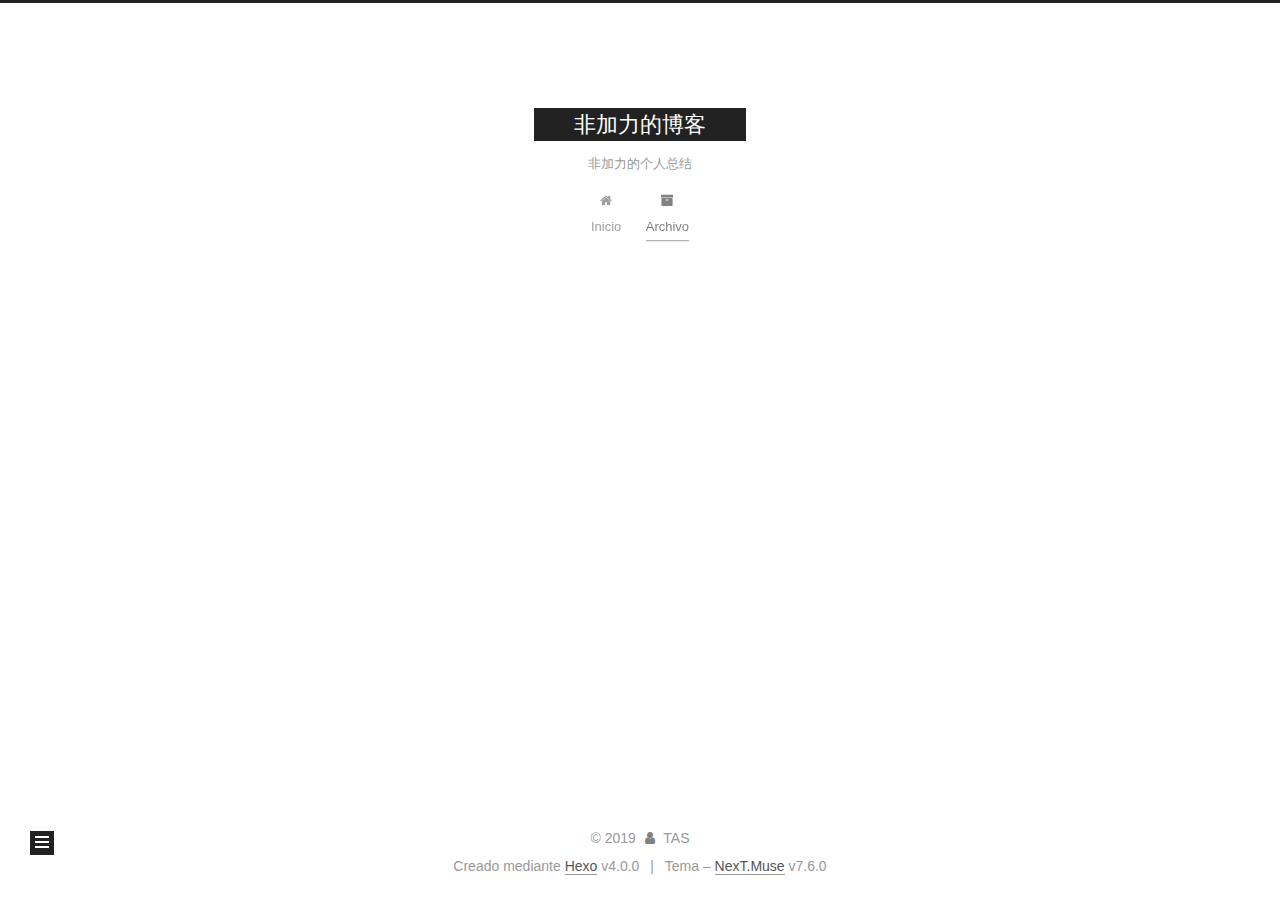
==== commit f850f4d3: "Site updated: 2019-12-08 20:43:53" ====
--- a/archives/index.html
+++ b/archives/index.html
@@ -1,630 +1,373 @@
-
 <!DOCTYPE html>
-<html >
-
-
-
+<html lang="">
 <head>
-  <script>
-    window.themeRuntime = {
-      root: "/",
-      scriptsMap: {},
-      init: {
-        status: false
-      },
-      commentRest: {
-        status: false
-      },
-      versions: {
-        theme: "2.0.3",
-        mdui: "0.4.0",
-        fetch: "3.0.0",
-        es6promise: "4.2.5+7f2b526d",
-        lightgallery: "1.0.1",
-        smoothscroll: "15.2.0"
-      }
+  <meta charset="UTF-8">
+<meta name="viewport" content="width=device-width, initial-scale=1, maximum-scale=2">
+<meta name="theme-color" content="#222">
+<meta name="generator" content="Hexo 4.0.0">
+  <link rel="apple-touch-icon" sizes="180x180" href="/images/apple-touch-icon-next.png">
+  <link rel="icon" type="image/png" sizes="32x32" href="/images/favicon-32x32-next.png">
+  <link rel="icon" type="image/png" sizes="16x16" href="/images/favicon-16x16-next.png">
+  <link rel="mask-icon" href="/images/logo.svg" color="#222">
+
+<link rel="stylesheet" href="/css/main.css">
+
+
+<link rel="stylesheet" href="/lib/font-awesome/css/font-awesome.min.css">
+
+
+<script id="hexo-configurations">
+  var NexT = window.NexT || {};
+  var CONFIG = {
+    hostname: new URL('https://TASMONEY.github.io').hostname,
+    root: '/',
+    scheme: 'Muse',
+    version: '7.6.0',
+    exturl: false,
+    sidebar: {"position":"left","display":"post","padding":18,"offset":12,"onmobile":false},
+    copycode: {"enable":false,"show_result":false,"style":null},
+    back2top: {"enable":true,"sidebar":false,"scrollpercent":false},
+    bookmark: {"enable":false,"color":"#222","save":"auto"},
+    fancybox: false,
+    mediumzoom: false,
+    lazyload: false,
+    pangu: false,
+    comments: {"style":"tabs","active":null,"storage":true,"lazyload":false,"nav":null},
+    algolia: {
+      appID: '',
+      apiKey: '',
+      indexName: '',
+      hits: {"per_page":10},
+      labels: {"input_placeholder":"Search for Posts","hits_empty":"We didn't find any results for the search: ${query}","hits_stats":"${hits} results found in ${time} ms"}
+    },
+    localsearch: {"enable":false,"trigger":"auto","top_n_per_article":1,"unescape":false,"preload":false},
+    path: '',
+    motion: {"enable":true,"async":false,"transition":{"post_block":"fadeIn","post_header":"slideDownIn","post_body":"slideDownIn","coll_header":"slideLeftIn","sidebar":"slideUpIn"}}
+  };
+</script>
+
+  <meta name="description" content="技术博客,个人信息">
+<meta property="og:type" content="website">
+<meta property="og:title" content="非加力的博客">
+<meta property="og:url" content="https:&#x2F;&#x2F;tasmoney.github.io&#x2F;archives&#x2F;index.html">
+<meta property="og:site_name" content="非加力的博客">
+<meta property="og:description" content="技术博客,个人信息">
+<meta property="og:locale" content="default">
+<meta name="twitter:card" content="summary">
+
+<link rel="canonical" href="https://tasmoney.github.io/archives/">
+
+
+<script id="page-configurations">
+  // https://hexo.io/docs/variables.html
+  CONFIG.page = {
+    sidebar: "",
+    isHome: false,
+    isPost: false
+  };
+</script>
+
+  <title>Archivo | 非加力的博客</title>
+  
+
+
+
+
+
+
+  <noscript>
+  <style>
+  .use-motion .brand,
+  .use-motion .menu-item,
+  .sidebar-inner,
+  .use-motion .post-block,
+  .use-motion .pagination,
+  .use-motion .comments,
+  .use-motion .post-header,
+  .use-motion .post-body,
+  .use-motion .collection-header { opacity: initial; }
+
+  .use-motion .site-title,
+  .use-motion .site-subtitle {
+    opacity: initial;
+    top: initial;
+  }
+
+  .use-motion .logo-line-before i { left: initial; }
+  .use-motion .logo-line-after i { right: initial; }
+  </style>
+</noscript>
+
+</head>
+
+<body itemscope itemtype="http://schema.org/WebPage">
+  <div class="container use-motion">
+    <div class="headband"></div>
+
+    <header class="header" itemscope itemtype="http://schema.org/WPHeader">
+      <div class="header-inner"><div class="site-brand-container">
+  <div class="site-meta">
+
+    <div>
+      <a href="/" class="brand" rel="start">
+        <span class="logo-line-before"><i></i></span>
+        <span class="site-title">非加力的博客</span>
+        <span class="logo-line-after"><i></i></span>
+      </a>
+    </div>
+        <p class="site-subtitle">非加力的个人总结</p>
+  </div>
+
+  <div class="site-nav-toggle">
+    <div class="toggle" aria-label="Cambiar a barra de navegación">
+      <span class="toggle-line toggle-line-first"></span>
+      <span class="toggle-line toggle-line-middle"></span>
+      <span class="toggle-line toggle-line-last"></span>
+    </div>
+  </div>
+</div>
+
+
+<nav class="site-nav">
+  
+  <ul id="menu" class="menu">
+        <li class="menu-item menu-item-home">
+
+    <a href="/" rel="section"><i class="fa fa-fw fa-home"></i>Inicio</a>
+
+  </li>
+        <li class="menu-item menu-item-archives">
+
+    <a href="/archives/" rel="section"><i class="fa fa-fw fa-archive"></i>Archivo</a>
+
+  </li>
+  </ul>
+
+</nav>
+</div>
+    </header>
+
+    
+  <div class="back-to-top">
+    <i class="fa fa-arrow-up"></i>
+    <span>0%</span>
+  </div>
+
+
+    <main class="main">
+      <div class="main-inner">
+        <div class="content-wrap">
+          
+
+          <div class="content">
+            
+
+  
+  
+  
+  <div class="post-block">
+    <div class="posts-collapse">
+      <div class="collection-title">
+        <span class="collection-header">Um..! 2 entradas en total. Sigue posteando.</span>
+      </div>
+
       
-    };
-    console.info("%cCopyright © 2018 - " + new Date().getFullYear() +" Halyul\n"+'Theme Version: ' + themeRuntime.versions.theme +'%c\nhttps://github.com/Halyul/hexo-theme-mdui',"font-size: 14px;color: #3F51B5;","color: #448AFF;text-decoration: none");
-  </script>
-  <!--
-        © HEXO MDUI Theme
-        https://github.com/Halyul/hexo-theme-mdui
-        -->
-
-  <meta charset="UTF-8">
-  <title>Archives - 非加力的博客</title>
-
-  <!-- Favicons -->
-  <link rel="icon shortcut" type="image/ico" href="/images/favicon.png">
-  <link rel="icon" sizes="192x192" href="/images/favicon.png">
-  <link rel="apple-touch-icon" href="/images/favicon.png">
-
-  <!-- Meta & Info -->
-  <meta http-equiv="X-UA-Compatible">
-  <meta name="viewport" content="width=device-width, initial-scale=1, user-scalable=no">
-
-  <meta name="theme-color" content="#fff">
-
-  <meta name="author" content="TAS">
-  
-      <meta name="description" content="技术博客,个人信息">
-  
-  <meta name="keywords" content="blog, hexo, mdui">
-
-  <!--iOS -->
-  <meta name="apple-mobile-web-app-title" content="非加力的博客">
-  <meta name="apple-mobile-web-app-capable" content="yes">
-  <meta name="apple-mobile-web-app-status-bar-style" content="black">
-  <meta name="HandheldFriendly" content="True">
-  <meta name="MobileOptimized" content="480">
-
-  <!-- Add to homescreen for Chrome on Android -->
-  <meta name="mobile-web-app-capable" content="yes">
-
-  <!-- The Open Graph protocol -->
-  <meta property="og:url" content="https://TASMONEY.github.io">
-  <meta property="og:type" content="blog">
-  <meta property="og:title" content="Archives - 非加力的博客 | 非加力的博客">
-  <meta property="og:image" content="/images/favicon.png" />
-  
-    <meta property="og:description" content="技术博客,个人信息">
-  
-
-  
-
-  
-
-  <!-- Import CSS -->
-  
-    <link rel="stylesheet" href="/css/mdui.css">
-  
-
-  
-
-</head>
-
-
-<body class="mdui-drawer-body-left mdui-theme-primary-indigo mdui-theme-accent-pink">
-
-  <style>
-    #spinner {
-      display: -webkit-box;
-      display: -ms-flexbox;
-      display: flex;
-      -webkit-box-align: center;
-      -ms-flex-align: center;
-          align-items: center;
-      -webkit-box-pack: center;
-      -ms-flex-pack: center;
-          justify-content: center;
-          opacity: 1;
-      -webkit-transition: opacity 0.3s cubic-bezier(0, 0, 0.2, 1);
-          transition: opacity 0.3s cubic-bezier(0, 0, 0.2, 1);
+    <div class="collection-year">
+      <h1 class="collection-header">2019</h1>
+    </div>
+
+  <article itemscope itemtype="http://schema.org/Article">
+    <header class="post-header">
+
+      <div class="post-meta">
+        <time itemprop="dateCreated"
+              datetime="2019-12-08T13:12:38+08:00"
+              content="2019-12-08">
+          12-08
+        </time>
+      </div>
+
+      <h2 class="post-title">
+          <a class="post-title-link" href="/2019/12/08/%E6%88%91%E7%9A%84%E5%8D%9A%E5%AE%A2/" itemprop="url">
+            <span itemprop="name">我的博客</span>
+          </a>
+      </h2>
+
+    </header>
+  </article>
+
+  <article itemscope itemtype="http://schema.org/Article">
+    <header class="post-header">
+
+      <div class="post-meta">
+        <time itemprop="dateCreated"
+              datetime="2019-12-08T10:54:17+08:00"
+              content="2019-12-08">
+          12-08
+        </time>
+      </div>
+
+      <h2 class="post-title">
+          <a class="post-title-link" href="/2019/12/08/hello-world/" itemprop="url">
+            <span itemprop="name">Hello World</span>
+          </a>
+      </h2>
+
+    </header>
+  </article>
+
+
+    </div>
+  </div>
+  
+  
+  
+
+  
+
+
+
+          </div>
+          
+
+<script>
+  window.addEventListener('tabs:register', () => {
+    let activeClass = CONFIG.comments.activeClass;
+    if (CONFIG.comments.storage) {
+      activeClass = localStorage.getItem('comments_active') || activeClass;
     }
-    main {
-      opacity: 0;
-      -webkit-transition: opacity 0.3s cubic-bezier(0, 0, 0.2, 1);
-      transition: opacity 0.3s cubic-bezier(0, 0, 0.2, 1);
-      display: none;
-    }
-  </style>
-  <div id="spinner">
-    <style>
-      .spinner {
-
-      -webkit-animation: rotator 1.4s linear infinite;
-              animation: rotator 1.4s linear infinite;
-      }
-
-      @-webkit-keyframes rotator {
-      0% {
-        -webkit-transform: rotate(0deg);
-                transform: rotate(0deg);
-      }
-      100% {
-        -webkit-transform: rotate(270deg);
-                transform: rotate(270deg);
-      }
-      }
-
-      @keyframes rotator {
-      0% {
-        -webkit-transform: rotate(0deg);
-                transform: rotate(0deg);
-      }
-      100% {
-        -webkit-transform: rotate(270deg);
-                transform: rotate(270deg);
-      }
-      }
-
-      .path {
-      stroke-dasharray: 187;
-      stroke-dashoffset: 0;
-      -webkit-transform-origin: center;
-              transform-origin: center;
-      -webkit-animation: dash 1.4s ease-in-out infinite, colors 5.6s ease-in-out infinite;
-              animation: dash 1.4s ease-in-out infinite, colors 5.6s ease-in-out infinite;
-      }
-
-      @-webkit-keyframes colors {
-      0% {
-        stroke: #4285F4;
-      }
-      25% {
-        stroke: #DE3E35;
-      }
-      50% {
-        stroke: #F7C223;
-      }
-      75% {
-        stroke: #1B9A59;
-      }
-      100% {
-        stroke: #4285F4;
-      }
-      }
-
-      @keyframes colors {
-      0% {
-        stroke: #4285F4;
-      }
-      25% {
-        stroke: #DE3E35;
-      }
-      50% {
-        stroke: #F7C223;
-      }
-      75% {
-        stroke: #1B9A59;
-      }
-      100% {
-        stroke: #4285F4;
-      }
-      }
-
-      @-webkit-keyframes dash {
-      0% {
-        stroke-dashoffset: 187;
-      }
-      50% {
-        stroke-dashoffset: 46.75;
-        -webkit-transform: rotate(135deg);
-                transform: rotate(135deg);
-      }
-      100% {
-        stroke-dashoffset: 187;
-        -webkit-transform: rotate(450deg);
-                transform: rotate(450deg);
-      }
-      }
-
-      @keyframes dash {
-      0% {
-        stroke-dashoffset: 187;
-      }
-      50% {
-        stroke-dashoffset: 46.75;
-        -webkit-transform: rotate(135deg);
-                transform: rotate(135deg);
-      }
-      100% {
-        stroke-dashoffset: 187;
-        -webkit-transform: rotate(450deg);
-                transform: rotate(450deg);
-      }
-      }
-    </style>
-    <svg class="spinner" width="65px" height="65px" viewBox="0 0 66 66" xmlns="http://www.w3.org/2000/svg">
-      <circle class="path" fill="none" stroke-width="6" stroke-linecap="round" cx="33" cy="33" r="30"></circle>
-    </svg>
-  </div>
-
-  <main>
-    <div class="mdui-appbar mdui-appbar-fixed mdui-color-white mdui-shadow-0 theme-appbar">
-  <div class="mdui-toolbar theme-toolbar-top">
-    
-      <a href="/" class="mdui-btn mdui-btn-icon mdui-ripple theme-appbar__burger theme-appbar__burger--arrow">
-        <i class="mdui-icon">
-          <span></span>
-        </i>
-      </a>
-    
-  </div>
-  <div class="mdui-toolbar theme-toolbar-bottom">
-    <span class="theme-toolbar-bottom__title">非加力的博客</span>
-    
-      <a href="/search.html" class="mdui-textfield-icon mdui-btn mdui-btn-icon theme-toolbar-bottom__search">
-        <i class="mdui-icon material-icons">&#xe8b6;</i>
-      </a>
-    
-  </div>
-  <div class="mdui-progress theme-appbar__progress" id="progressBar">
-    <div class="mdui-progress-indeterminate"></div>
-  </div>
-</div>
-
-    <div class="mdui-drawer mdui-drawer-full-height theme-drawer" id="drawer">
-  <!-- header -->
-  <div class="theme-drawer__header">
-  <div class="theme-drawer__header__layer-1">
-    <div class="mdui-toolbar theme-toolbar-top">
-      
-        <a href="javascript:;" target="_blank" rel="noopener" class="mdui-btn mdui-btn-icon mdui-ripple theme-appbar__burger theme-appbar__burger--drawer theme-appbar__burger--arrow" id="drawer-back">
-          <i class="mdui-icon">
-            <span></span>
-          </i>
-        </a>
-      
-    </div>
-    <div class="mdui-toolbar theme-toolbar-bottom">
-      <span class="theme-toolbar-bottom__title">非加力的博客</span>
-    </div>
-  </div>
-  <div class="theme-drawer__header__layer-2" style="background-image: url(/images/bg.png)">
-    <img class="mdui-img-circle theme-drawer__header__layer-2__user__avatar" src="/images/avatar.png"/>
-    <div class="theme-drawer__header__layer-2__user__info">
-      <div class="theme-drawer__header__layer-2__user__info__author mdui-text-color-white-text">
-        TAS
-      </div>
-      <div class="theme-drawer__header__layer-2__user__info__slogan mdui-text-color-white-secondary">
-        I&#39;m your slogan!
-      </div>
-    </div>
-  </div>
-</div>
-
-  <div class="theme-drawer__warpper">
-    <!-- content -->
-    <div class="theme-drawer__warpper__content">
-  <ul class="mdui-list">
-    <a href="/" class="mdui-list-item mdui-ripple mdui-ripple-white">
-      <i class="mdui-list-item-icon mdui-icon material-icons">&#xe88a;</i>
-      <div class="mdui-list-item-content">Index</div>
-    </a>
-    <a href="/archives/" class="mdui-list-item mdui-ripple mdui-ripple-white">
-      <i class="mdui-list-item-icon mdui-icon material-icons">&#xe149;</i>
-      <div class="mdui-list-item-content">Archives</div>
-    </a>
-    <ul class="mdui-list mdui-collapse" mdui-collapse="{accordion: true}" mdui-collapse>
-      
-      
-      <div class="mdui-collapse-item ">
-        <div class="mdui-collapse-item-header mdui-list-item mdui-ripple mdui-ripple-white">
-          <i class="mdui-list-item-icon mdui-icon material-icons">&#xe916;</i>
-          <div class="mdui-list-item-content">Years</div>
-          <i class="mdui-collapse-item-arrow mdui-icon material-icons">&#xe5c5;</i>
-        </div>
-        <div class="mdui-collapse-item-body mdui-list">
-          
-          
-            <a href="/archives/2019/" class="mdui-list-item mdui-ripple">
-              2019
-            </a>
-          
-        </div>
-      </div>
-    </ul>
-  </ul>
-  
-    <div class="mdui-divider"></div>
-    <ul class="mdui-list" mdui-collapse="{accordion: true}" mdui-collapse>
-      
-        
-          
-            <a href="/friends" target="_self" class="mdui-list-item mdui-ripple mdui-ripple-white">
-          
-              
-              
-                <i class="mdui-list-item-icon mdui-icon material-icons">&#xe0ba;</i>
-              
-              
-              <div class="mdui-list-item-content">Test1</div>
-            </a>
-        
-      
-        
-          
-            <a href="/apply-for-link" target="_self" class="mdui-list-item mdui-ripple mdui-ripple-white">
-          
-              
-                <i class="mdui-list-item-icon mdui-icon fa fa-child mdui-text-center"></i>
-              
-              
-              
-              <div class="mdui-list-item-content">Test2</div>
-            </a>
-        
-      
-        
-          
-            <a href="/galleries" target="_self" class="mdui-list-item mdui-ripple mdui-ripple-white">
-          
-              
-              
-                <i class="mdui-list-item-icon mdui-icon material-icons">home</i>
-              
-              
-              <div class="mdui-list-item-content">Test3</div>
-            </a>
-        
-      
-        
-          <div class="mdui-collapse-item">
-            <div class="mdui-collapse-item-header mdui-list-item mdui-ripple mdui-ripple-white">
-              
-              
-                <i class="mdui-list-item-icon mdui-icon material-icons">home</i>
-              
-              
-              <div class="mdui-list-item-content">Test4</div>
-              <i class="mdui-collapse-item-arrow mdui-icon material-icons">&#xe5c5;</i>
-            </div>
-            <div class="mdui-collapse-item-body mdui-list">
-              
-                
-                  <a href="/myfriends" class="mdui-list-item mdui-ripple mdui-ripple-white" target="_self">
-                
-                    TEST1
-                  </a>
-              
-                
-                  <a href="/timeline" class="mdui-list-item mdui-ripple mdui-ripple-white" target="_self">
-                
-                    TEST2
-                  </a>
-              
-            </div>
-          </div>
-        
-      
-    </ul>
-  
-</div>
-
-    <div class="theme-spacer"></div>
-    <!-- footer -->
-    <div class="theme-drawer__warpper__footer">
-  <div class="mdui-typo mdui-typo-caption-opacity">
-    Powered by <a href="http://hexo.io" target="_blank">Hexo</a>
-    <br />
-    Theme - <a href="//github.com/Halyul/hexo-theme-mdui" target="_blank">Halyul/MDUI</a>
-    <br />
-    <span>
-      Copyright ©
-      <span year></span>
-      TAS
-    </span>
-    
-    
-      <br />
-      <span>
-        Last Updated: Dec 08, 2019
-      </span>
-    
-    
-  </div>
-</div>
-<script type="text/javascript">
-  var copyrightNow = new Date().getFullYear();
-  var textContent = document.querySelector('span[year]')
-  
-    textContent.textContent = copyrightNow
-  
-</script>
-
-  </div>
-</div>
-
-    <div id="top"></div>
-
-    <script src="/js/lightgallery.min.js"></script>
-
-    <div id="barba-wrapper">
-      <div class="barba-container"  data-namespace="archive">
-        
-  
-<div class="theme-archive">
-  <div class="theme-archive__index">
-    <div class="theme-archive__header">
-      <div class="theme-archive__header__bg">
-        <img class="mdui-img-fluid mdui-img-rounded" src="/images/bg.png"/>
-      </div>
-      <div class="theme-archive__header__content" style="background-color:#eeeeee">
-        <img class="mdui-img-circle theme-archive__header__avatar" src="/images/avatar.png"/>
-        <div class="theme-archive__header__info">
-          <div class="theme-archive__header__name">
-            TAS
-          </div>
-          <div class="theme-archive__header__slogan">
-            I&#39;m your slogan!
-          </div>
-        </div>
-        <div class="theme-spacer mdui-hidden-sm-down"></div>
-        
-          <button class="theme-archive__header__button mdui-btn mdui-color-theme-accent mdui-ripple mdui-btn-raised" mdui-dialog="{target: '#contactDialog'}">Contact me</button>
-        
-      </div>
-    </div>
-    <div class="theme-archive__items mdui-container-fluid">
-      <div class="theme-archive__items__title mdui-text-color-theme-secondary">
-        Categories
-      </div>
-      <div class="mdui-row">
-        
-      </div>
-    </div>
-    <div class="theme-archive__items mdui-container-fluid">
-      <div class="theme-archive__items__title mdui-text-color-theme-secondary">
-        Tags
-      </div>
-      <div class="mdui-row">
-        
-      </div>
-    </div>
-    <div class="theme-archive__items mdui-container-fluid">
-      <div class="theme-archive__items__title mdui-text-color-theme-secondary">
-        Years
-      </div>
-      <div class="mdui-row">
-        
-          
-          <div class="mdui-col-xs-6 mdui-col-md-3 theme-archive__items__item">
-            <a href="/archives/2019" target="_self" class="theme-link--no-style">
-              <div class="mdui-card mdui-color-cyan">
-                <div class="mdui-card-media" style="background-image: url(/images/random/36.png)"></div>
-                <div class="theme-archive__items__content theme-archive__items__content--no-length">
-                  <img class="mdui-img-circle theme-archive__items__avatar" src="/images/avatar.png" />
-                  <div class="theme-archive__items__text-title">2019</div>
-                </div>
-              </div>
-            </a>
-          </div>
-        
-      </div>
-    </div>
-  </div>
-  
-    <div class="mdui-dialog" id="contactDialog">
-      <div class="mdui-dialog-title">
-        How to contact me
-      </div>
-      <div class="mdui-dialog-content">
-        <div class="mdui-list">
-          
-            <a href="https://twitter.com" title="Twitter" class="mdui-list-item mdui-ripple" target="_blank">
-              
-                <i class="mdui-list-item-icon mdui-icon fa fa-twitter mdui-text-center"></i>&emsp;
-              
-              
-              
-              Twitter
-            </a>
-          
-            <a href="https://facebook.com" title="Facebook" class="mdui-list-item mdui-ripple" target="_blank">
-              
-              
-              
-                <i class="mdui-list-item-icon"></i>&emsp;
-              
-              Facebook
-            </a>
-          
-        </div>
-      </div>
-      <div class="mdui-dialog-actions">
-        <button class="mdui-btn mdui-ripple" mdui-dialog-close>
-          Close
-        </button>
-      </div>
-    </div>
-  
-  <button id="index-fab" class="mdui-fab mdui-fab-fixed mdui-ripple mdui-color-theme-accent mdui-fab-hide" onclick="smoothScroll.animateScroll( 0 );">
-  <i class="mdui-icon material-icons">&#xe5d8;</i>
-</button>
-
-</div>
-<script type="text/javascript">
-  themeRuntime.scriptsMap.archive = [];
-  (function() {
-    var fabTopFlag = false;
-    var fabEl = document.getElementById('index-fab');
-    function fabShowHide() {
-      var bodyScrolled = document.documentElement.scrollTop || document.body.scrollTop;
-      if (bodyScrolled > 0 && !fabTopFlag) {
-        fabEl.classList.remove('mdui-fab-hide');
-        fabTopFlag = true;
-      } else if (bodyScrolled === 0 && fabTopFlag) {
-        fabEl.classList.add('mdui-fab-hide');
-        fabTopFlag = false;
+    if (activeClass) {
+      let activeTab = document.querySelector(`a[href="#comment-${activeClass}"]`);
+      if (activeTab) {
+        activeTab.click();
       }
     }
-    fabShowHide()
-    window.addEventListener('scroll', fabShowHide);
-    var listener = {
-      function: fabShowHide,
-      event: 'scroll',
-      el: window,
-      removed: false
-    }
-    themeRuntime.scriptsMap.archive.push(listener)
-  })();
+  });
+  if (CONFIG.comments.storage) {
+    window.addEventListener('tabs:click', event => {
+      if (!event.target.matches('.tabs-comment .tab-content .tab-pane')) return;
+      let commentClass = event.target.classList[1];
+      localStorage.setItem('comments_active', commentClass);
+    });
+  }
 </script>
-<script>
-    window.addEventListener("scroll", parallaxImg)
-    function parallaxImg(){
-      var bodyScrolled = (document.documentElement && document.documentElement.scrollTop) || document.body.scrollTop;
-      document.querySelector('.theme-archive__header__bg img')
-        .style.transform = 'translateY(' + bodyScrolled * 0.4 + 'px)';
-    }
-    var listener = {
-      function: parallaxImg,
-      event: 'scroll',
-      el: window,
-      removed: false
-    }
-    themeRuntime.scriptsMap.archive.push(listener)
-</script>
-
-
-
-
-      </div>
-    </div>
-  </main>
-
-  <div id="outdated" style="z-index: 9999;">
-    <h6>Your browser is out-of-date!</h6>
-    <p>Update your browser to view this website correctly. <a id="btnUpdateBrowser" href="http://outdatedbrowser.com/" target="_blank" rel="noopener">Update my browser now </a></p>
-    <p class="last"><a href="#" id="btnCloseUpdateBrowser" title="Close">&times;</a></p>
-  </div>
-  <!-- import js -->
-
-
-  <script src="/js/outdatedbrowser.min.js"></script>
-
-
-
-  
-    <script src="/js/js.barba.min.js"></script>
-    <script type="text/javascript">
-      Barba.Utils.errorPageUrl = '/404.html';
-    </script>
-  
-
-
-<!-- theme js -->
-<script type="text/javascript">
-  (function() {
-    var appbarTopFlag = false;
-    var appbarEl = document.querySelector('.theme-appbar');
-    function appbarShadow() {
-      var bodyScrolled = (document.documentElement && document.documentElement.scrollTop) || document.body.scrollTop;
-      if (bodyScrolled > 0 && !appbarTopFlag) {
-        appbarEl.classList.add('theme-appbar--shadow');
-        appbarTopFlag = true;
-      } else if (bodyScrolled === 0 && appbarTopFlag) {
-        appbarEl.classList.remove('theme-appbar--shadow');
-        appbarTopFlag = false;
-      }
-    }
-    appbarShadow()
-    window.addEventListener('scroll', appbarShadow);
-  })();
-</script>
-
-
-
-
-
-
-<script type="text/javascript">
-  document.querySelector('body').classList.add('theme-loaded')
-</script>
-
-
-
+
+        </div>
+          
+  
+  <div class="toggle sidebar-toggle">
+    <span class="toggle-line toggle-line-first"></span>
+    <span class="toggle-line toggle-line-middle"></span>
+    <span class="toggle-line toggle-line-last"></span>
+  </div>
+
+  <aside class="sidebar">
+    <div class="sidebar-inner">
+
+      <ul class="sidebar-nav motion-element">
+        <li class="sidebar-nav-toc">
+          Tabla de contenidos
+        </li>
+        <li class="sidebar-nav-overview">
+          Inicio
+        </li>
+      </ul>
+
+      <!--noindex-->
+      <div class="post-toc-wrap sidebar-panel">
+      </div>
+      <!--/noindex-->
+
+      <div class="site-overview-wrap sidebar-panel">
+        <div class="site-author motion-element" itemprop="author" itemscope itemtype="http://schema.org/Person">
+  <p class="site-author-name" itemprop="name">TAS</p>
+  <div class="site-description" itemprop="description">技术博客,个人信息</div>
+</div>
+<div class="site-state-wrap motion-element">
+  <nav class="site-state">
+      <div class="site-state-item site-state-posts">
+          <a href="/archives/">
+        
+          <span class="site-state-item-count">2</span>
+          <span class="site-state-item-name">entradas</span>
+        </a>
+      </div>
+  </nav>
+</div>
+
+
+
+      </div>
+
+    </div>
+  </aside>
+  <div id="sidebar-dimmer"></div>
+
+
+      </div>
+    </main>
+
+    <footer class="footer">
+      <div class="footer-inner">
+        
+
+<div class="copyright">
+  
+  &copy; 
+  <span itemprop="copyrightYear">2019</span>
+  <span class="with-love">
+    <i class="fa fa-user"></i>
+  </span>
+  <span class="author" itemprop="copyrightHolder">TAS</span>
+</div>
+  <div class="powered-by">Creado mediante <a href="https://hexo.io/" class="theme-link" rel="noopener" target="_blank">Hexo</a> v4.0.0
+  </div>
+  <span class="post-meta-divider">|</span>
+  <div class="theme-info">Tema – <a href="https://muse.theme-next.org/" class="theme-link" rel="noopener" target="_blank">NexT.Muse</a> v7.6.0
+  </div>
+
+        
+
+
+
+
+
+
+
+
+      </div>
+    </footer>
+  </div>
+
+  
+  <script src="/lib/anime.min.js"></script>
+  <script src="/lib/velocity/velocity.min.js"></script>
+  <script src="/lib/velocity/velocity.ui.min.js"></script>
+<script src="/js/utils.js"></script><script src="/js/motion.js"></script>
+<script src="/js/schemes/muse.js"></script>
+<script src="/js/next-boot.js"></script>
+
+
+
+  
+
+
+
+
+
+
+
+
+
+
+
+
+
+
+
+  
+
+  
 
 </body>
 </html>
--- a/css/main.css
+++ b/css/main.css
@@ -0,0 +1,2281 @@
+html {
+  line-height: 1.15; /* 1 */
+  -webkit-text-size-adjust: 100%; /* 2 */
+}
+body {
+  margin: 0;
+}
+main {
+  display: block;
+}
+h1 {
+  font-size: 2em;
+  margin: 0.67em 0;
+}
+hr {
+  box-sizing: content-box; /* 1 */
+  height: 0; /* 1 */
+  overflow: visible; /* 2 */
+}
+pre {
+  font-family: monospace, monospace; /* 1 */
+  font-size: 1em; /* 2 */
+}
+a {
+  background: transparent;
+}
+abbr[title] {
+  border-bottom: none; /* 1 */
+  text-decoration: underline; /* 2 */
+  text-decoration: underline dotted; /* 2 */
+}
+b,
+strong {
+  font-weight: bolder;
+}
+code,
+kbd,
+samp {
+  font-family: monospace, monospace; /* 1 */
+  font-size: 1em; /* 2 */
+}
+small {
+  font-size: 80%;
+}
+sub,
+sup {
+  font-size: 75%;
+  line-height: 0;
+  position: relative;
+  vertical-align: baseline;
+}
+sub {
+  bottom: -0.25em;
+}
+sup {
+  top: -0.5em;
+}
+img {
+  border-style: none;
+}
+button,
+input,
+optgroup,
+select,
+textarea {
+  font-family: inherit; /* 1 */
+  font-size: 100%; /* 1 */
+  line-height: 1.15; /* 1 */
+  margin: 0; /* 2 */
+}
+button,
+input {
+/* 1 */
+  overflow: visible;
+}
+button,
+select {
+/* 1 */
+  text-transform: none;
+}
+button,
+[type='button'],
+[type='reset'],
+[type='submit'] {
+  -webkit-appearance: button;
+}
+button::-moz-focus-inner,
+[type='button']::-moz-focus-inner,
+[type='reset']::-moz-focus-inner,
+[type='submit']::-moz-focus-inner {
+  border-style: none;
+  padding: 0;
+}
+button:-moz-focusring,
+[type='button']:-moz-focusring,
+[type='reset']:-moz-focusring,
+[type='submit']:-moz-focusring {
+  outline: 1px dotted ButtonText;
+}
+fieldset {
+  padding: 0.35em 0.75em 0.625em;
+}
+legend {
+  box-sizing: border-box; /* 1 */
+  color: inherit; /* 2 */
+  display: table; /* 1 */
+  max-width: 100%; /* 1 */
+  padding: 0; /* 3 */
+  white-space: normal; /* 1 */
+}
+progress {
+  vertical-align: baseline;
+}
+textarea {
+  overflow: auto;
+}
+[type='checkbox'],
+[type='radio'] {
+  box-sizing: border-box; /* 1 */
+  padding: 0; /* 2 */
+}
+[type='number']::-webkit-inner-spin-button,
+[type='number']::-webkit-outer-spin-button {
+  height: auto;
+}
+[type='search'] {
+  outline-offset: -2px; /* 2 */
+  -webkit-appearance: textfield; /* 1 */
+}
+[type='search']::-webkit-search-decoration {
+  -webkit-appearance: none;
+}
+::-webkit-file-upload-button {
+  font: inherit; /* 2 */
+  -webkit-appearance: button; /* 1 */
+}
+details {
+  display: block;
+}
+summary {
+  display: list-item;
+}
+template {
+  display: none;
+}
+[hidden] {
+  display: none;
+}
+::selection {
+  background: #262a30;
+  color: #fff;
+}
+html,
+body {
+  height: 100%;
+}
+body {
+  background: #fff;
+  color: #555;
+  font-family: 'Lato', "PingFang SC", "Microsoft YaHei", sans-serif;
+  font-size: 1em;
+  line-height: 2;
+}
+@media (max-width: 991px) {
+  body {
+    padding-left: 0 !important;
+    padding-right: 0 !important;
+  }
+}
+h1,
+h2,
+h3,
+h4,
+h5,
+h6 {
+  font-family: 'Lato', "PingFang SC", "Microsoft YaHei", sans-serif;
+  font-weight: bold;
+  line-height: 1.5;
+  margin: 20px 0 15px;
+}
+h1 {
+  font-size: 1.5em;
+}
+h2 {
+  font-size: 1.375em;
+}
+h3 {
+  font-size: 1.25em;
+}
+h4 {
+  font-size: 1.125em;
+}
+h5 {
+  font-size: 1em;
+}
+h6 {
+  font-size: 0.875em;
+}
+p {
+  margin: 0 0 20px 0;
+}
+a,
+span.exturl {
+  border-bottom: 1px solid #999;
+  color: #555;
+  outline: 0;
+  text-decoration: none;
+  overflow-wrap: break-word;
+  word-wrap: break-word;
+  cursor: pointer;
+}
+a:hover,
+span.exturl:hover {
+  border-bottom-color: #222;
+  color: #222;
+}
+iframe,
+img,
+video {
+  display: block;
+  margin-left: auto;
+  margin-right: auto;
+  max-width: 100%;
+}
+hr {
+  background-color: #ddd;
+  background-image: repeating-linear-gradient(-45deg, #fff, #fff 4px, transparent 4px, transparent 8px);
+  border: 0;
+  height: 3px;
+  margin: 40px 0;
+}
+blockquote {
+  border-left: 4px solid #ddd;
+  color: #666;
+  margin: 0;
+  padding: 0 15px;
+}
+blockquote cite::before {
+  content: '-';
+  padding: 0 5px;
+}
+dt {
+  font-weight: 700;
+}
+dd {
+  margin: 0;
+  padding: 0;
+}
+kbd {
+  background-color: #f5f5f5;
+  background-image: linear-gradient(#eee, #fff, #eee);
+  border: 1px solid #ccc;
+  border-radius: 0.2em;
+  box-shadow: 0.1em 0.1em 0.2em rgba(0,0,0,0.1);
+  font-family: inherit;
+  padding: 0.1em 0.3em;
+  white-space: nowrap;
+}
+.table-container {
+  -webkit-overflow-scrolling: touch;
+  overflow: auto;
+}
+table {
+  border-collapse: collapse;
+  border-spacing: 0;
+  font-size: 0.875em;
+  margin: 0 0 20px 0;
+  width: 100%;
+}
+tbody tr:nth-of-type(odd) {
+  background: #f9f9f9;
+}
+tbody tr:hover {
+  background: #f5f5f5;
+}
+caption,
+th,
+td {
+  font-weight: normal;
+  padding: 8px;
+  text-align: left;
+  vertical-align: middle;
+}
+th,
+td {
+  border: 1px solid #ddd;
+  border-bottom: 3px solid #ddd;
+}
+th {
+  font-weight: 700;
+  padding-bottom: 10px;
+}
+td {
+  border-bottom-width: 1px;
+}
+.btn {
+  background: #222;
+  border: 2px solid #222;
+  border-radius: 0;
+  color: #fff;
+  display: inline-block;
+  font-size: 0.875em;
+  line-height: 2;
+  padding: 0 20px;
+  text-decoration: none;
+  transition-property: background-color;
+  transition-delay: 0s;
+  transition-duration: 0.2s;
+  transition-timing-function: ease-in-out;
+}
+.btn:hover {
+  background: #fff;
+  border-color: #222;
+  color: #222;
+}
+.btn + .btn {
+  margin: 0 0 8px 8px;
+}
+.btn .fa-fw {
+  text-align: left;
+  width: 1.285714285714286em;
+}
+.toggle {
+  line-height: 0;
+}
+.toggle .toggle-line {
+  background: #fff;
+  display: inline-block;
+  height: 2px;
+  left: 0;
+  position: relative;
+  top: 0;
+  transition: all 0.4s;
+  vertical-align: top;
+  width: 100%;
+}
+.toggle .toggle-line:not(:first-child) {
+  margin-top: 3px;
+}
+.toggle.toggle-arrow .toggle-line-first {
+  left: 50%;
+  top: 2px;
+  transform: rotate(45deg);
+  width: 50%;
+}
+.toggle.toggle-arrow .toggle-line-middle {
+  left: 2px;
+  width: 90%;
+}
+.toggle.toggle-arrow .toggle-line-last {
+  left: 50%;
+  top: -2px;
+  transform: rotate(-45deg);
+  width: 50%;
+}
+.toggle.toggle-close .toggle-line-first {
+  transform: rotate(-45deg);
+  top: 5px;
+}
+.toggle.toggle-close .toggle-line-middle {
+  opacity: 0;
+}
+.toggle.toggle-close .toggle-line-last {
+  transform: rotate(45deg);
+  top: -5px;
+}
+.highlight,
+pre {
+  background: #f7f7f7;
+  color: #4d4d4c;
+  line-height: 1.6;
+  margin: 0 auto 20px;
+}
+pre,
+code {
+  font-family: consolas, Menlo, monospace, "PingFang SC", "Microsoft YaHei";
+}
+code {
+  background: #eee;
+  border-radius: 3px;
+  color: #555;
+  padding: 2px 4px;
+  overflow-wrap: break-word;
+  word-wrap: break-word;
+}
+.highlight *::selection {
+  background: #d6d6d6;
+}
+.highlight pre {
+  border: 0;
+  margin: 0;
+  padding: 0;
+}
+.highlight table {
+  border: 0;
+  margin: 0;
+  width: auto;
+}
+.highlight tr:first-child pre {
+  padding-top: 10px;
+}
+.highlight tr:last-child pre {
+  padding-bottom: 10px;
+}
+.highlight td {
+  border: 0;
+  padding: 0;
+}
+.highlight figcaption {
+  background: #eee;
+  color: #4d4d4c;
+  font-size: 0.875em;
+  line-height: 1.2;
+  padding: 0.5em;
+}
+.highlight figcaption::before,
+.highlight figcaption::after {
+  content: ' ';
+  display: table;
+}
+.highlight figcaption::after {
+  clear: both;
+}
+.highlight figcaption a {
+  color: #4d4d4c;
+  float: right;
+}
+.highlight figcaption a:hover {
+  border-bottom-color: #4d4d4c;
+}
+.highlight .gutter pre {
+  background: #eff2f3;
+  color: #869194;
+  padding-left: 10px;
+  padding-right: 10px;
+  text-align: right;
+  -moz-user-select: none;
+  -ms-user-select: none;
+  -webkit-user-select: none;
+  user-select: none;
+}
+.highlight .code pre {
+  background: #f7f7f7;
+  padding-left: 10px;
+  width: 100%;
+}
+.gist table {
+  width: auto;
+}
+.gist table td {
+  border: 0;
+}
+pre {
+  overflow: auto;
+  padding: 10px;
+}
+pre code {
+  background: none;
+  color: #4d4d4c;
+  font-size: 0.875em;
+  padding: 0;
+  text-shadow: none;
+}
+pre .deletion {
+  background: #fdd;
+}
+pre .addition {
+  background: #dfd;
+}
+pre .meta {
+  color: #eab700;
+  -moz-user-select: none;
+  -ms-user-select: none;
+  -webkit-user-select: none;
+  user-select: none;
+}
+pre .comment {
+  color: #8e908c;
+}
+pre .variable,
+pre .attribute,
+pre .tag,
+pre .name,
+pre .regexp,
+pre .ruby .constant,
+pre .xml .tag .title,
+pre .xml .pi,
+pre .xml .doctype,
+pre .html .doctype,
+pre .css .id,
+pre .css .class,
+pre .css .pseudo {
+  color: #c82829;
+}
+pre .number,
+pre .preprocessor,
+pre .built_in,
+pre .builtin-name,
+pre .literal,
+pre .params,
+pre .constant,
+pre .command {
+  color: #f5871f;
+}
+pre .ruby .class .title,
+pre .css .rules .attribute,
+pre .string,
+pre .symbol,
+pre .value,
+pre .inheritance,
+pre .header,
+pre .ruby .symbol,
+pre .xml .cdata,
+pre .special,
+pre .formula {
+  color: #718c00;
+}
+pre .title,
+pre .css .hexcolor {
+  color: #3e999f;
+}
+pre .function,
+pre .python .decorator,
+pre .python .title,
+pre .ruby .function .title,
+pre .ruby .title .keyword,
+pre .perl .sub,
+pre .javascript .title,
+pre .coffeescript .title {
+  color: #4271ae;
+}
+pre .keyword,
+pre .javascript .function {
+  color: #8959a8;
+}
+.blockquote-center {
+  border-left: none;
+  margin: 40px 0;
+  padding: 0;
+  position: relative;
+  text-align: center;
+}
+.blockquote-center::before,
+.blockquote-center::after {
+  background-repeat: no-repeat;
+  background-size: 22px 22px;
+  content: ' ';
+  display: block;
+  height: 24px;
+  opacity: 0.2;
+  position: absolute;
+  width: 100%;
+}
+.blockquote-center::before {
+  background-image: url("../images/quote-l.svg");
+  background-position: 0 -6px;
+  border-top: 1px solid #ccc;
+  top: -20px;
+}
+.blockquote-center::after {
+  background-image: url("../images/quote-r.svg");
+  background-position: 100% 8px;
+  border-bottom: 1px solid #ccc;
+  bottom: -20px;
+}
+.blockquote-center p,
+.blockquote-center div {
+  text-align: center;
+}
+.post-body .group-picture img {
+  margin: 0 auto;
+  padding: 0 3px;
+}
+.group-picture-row {
+  margin-bottom: 6px;
+  overflow: hidden;
+}
+.group-picture-column {
+  float: left;
+  margin-bottom: 10px;
+}
+.post-body .label {
+  display: inline;
+  padding: 0 2px;
+}
+.post-body .label.default {
+  background: #f0f0f0;
+}
+.post-body .label.primary {
+  background: #efe6f7;
+}
+.post-body .label.info {
+  background: #e5f2f8;
+}
+.post-body .label.success {
+  background: #e7f4e9;
+}
+.post-body .label.warning {
+  background: #fcf6e1;
+}
+.post-body .label.danger {
+  background: #fae8eb;
+}
+.post-body .tabs {
+  margin-bottom: 20px;
+}
+.post-body .tabs,
+.tabs-comment {
+  display: block;
+  padding-top: 10px;
+  position: relative;
+}
+.post-body .tabs ul.nav-tabs,
+.tabs-comment ul.nav-tabs {
+  display: flex;
+  flex-wrap: wrap;
+  margin: 0;
+  margin-bottom: -1px;
+  padding: 0;
+}
+@media (max-width: 413px) {
+  .post-body .tabs ul.nav-tabs,
+  .tabs-comment ul.nav-tabs {
+    display: block;
+    margin-bottom: 5px;
+  }
+}
+.post-body .tabs ul.nav-tabs li.tab,
+.tabs-comment ul.nav-tabs li.tab {
+  background: #fff;
+  border-bottom: 1px solid #ddd;
+  border-left: 1px solid transparent;
+  border-right: 1px solid transparent;
+  border-top: 3px solid transparent;
+  flex-grow: 1;
+  list-style-type: none;
+  border-radius: 0 0 0 0;
+}
+@media (max-width: 413px) {
+  .post-body .tabs ul.nav-tabs li.tab,
+  .tabs-comment ul.nav-tabs li.tab {
+    border-bottom: 1px solid transparent;
+    border-left: 3px solid transparent;
+    border-right: 1px solid transparent;
+    border-top: 1px solid transparent;
+  }
+}
+@media (max-width: 413px) {
+  .post-body .tabs ul.nav-tabs li.tab,
+  .tabs-comment ul.nav-tabs li.tab {
+    border-radius: 0;
+  }
+}
+.post-body .tabs ul.nav-tabs li.tab a,
+.tabs-comment ul.nav-tabs li.tab a {
+  border-bottom: initial;
+  display: block;
+  line-height: 1.8;
+  outline: 0;
+  padding: 0.25em 0.75em;
+  text-align: center;
+  transition-delay: 0s;
+  transition-duration: 0.2s;
+  transition-timing-function: ease-out;
+}
+.post-body .tabs ul.nav-tabs li.tab a i,
+.tabs-comment ul.nav-tabs li.tab a i {
+  width: 1.285714285714286em;
+}
+.post-body .tabs ul.nav-tabs li.tab.active,
+.tabs-comment ul.nav-tabs li.tab.active {
+  border-bottom: 1px solid transparent;
+  border-left: 1px solid #ddd;
+  border-right: 1px solid #ddd;
+  border-top: 3px solid #fc6423;
+}
+@media (max-width: 413px) {
+  .post-body .tabs ul.nav-tabs li.tab.active,
+  .tabs-comment ul.nav-tabs li.tab.active {
+    border-bottom: 1px solid #ddd;
+    border-left: 3px solid #fc6423;
+    border-right: 1px solid #ddd;
+    border-top: 1px solid #ddd;
+  }
+}
+.post-body .tabs ul.nav-tabs li.tab.active a,
+.tabs-comment ul.nav-tabs li.tab.active a {
+  color: #555;
+  cursor: default;
+}
+.post-body .tabs .tab-content .tab-pane,
+.tabs-comment .tab-content .tab-pane {
+  border: 1px solid #ddd;
+  padding: 20px 20px 0 20px;
+  border-radius: 0;
+}
+.post-body .tabs .tab-content .tab-pane:not(.active),
+.tabs-comment .tab-content .tab-pane:not(.active) {
+  display: none;
+}
+.post-body .tabs .tab-content .tab-pane.active,
+.tabs-comment .tab-content .tab-pane.active {
+  display: block;
+}
+.post-body .tabs .tab-content .tab-pane.active:nth-of-type(1),
+.tabs-comment .tab-content .tab-pane.active:nth-of-type(1) {
+  border-radius: 0 0 0 0;
+}
+@media (max-width: 413px) {
+  .post-body .tabs .tab-content .tab-pane.active:nth-of-type(1),
+  .tabs-comment .tab-content .tab-pane.active:nth-of-type(1) {
+    border-radius: 0;
+  }
+}
+.post-body .note {
+  border-radius: 3px;
+  margin-bottom: 20px;
+  padding: 15px;
+  position: relative;
+  border: 1px solid #eee;
+  border-left-width: 5px;
+}
+.post-body .note h2,
+.post-body .note h3,
+.post-body .note h4,
+.post-body .note h5,
+.post-body .note h6 {
+  margin-top: 0;
+  border-bottom: initial;
+  margin-bottom: 0;
+  padding-top: 0;
+}
+.post-body .note p:first-child,
+.post-body .note ul:first-child,
+.post-body .note ol:first-child,
+.post-body .note table:first-child,
+.post-body .note pre:first-child,
+.post-body .note blockquote:first-child,
+.post-body .note img:first-child {
+  margin-top: 0;
+}
+.post-body .note p:last-child,
+.post-body .note ul:last-child,
+.post-body .note ol:last-child,
+.post-body .note table:last-child,
+.post-body .note pre:last-child,
+.post-body .note blockquote:last-child,
+.post-body .note img:last-child {
+  margin-bottom: 0;
+}
+.post-body .note.default {
+  border-left-color: #777;
+}
+.post-body .note.default h2,
+.post-body .note.default h3,
+.post-body .note.default h4,
+.post-body .note.default h5,
+.post-body .note.default h6 {
+  color: #777;
+}
+.post-body .note.primary {
+  border-left-color: #6f42c1;
+}
+.post-body .note.primary h2,
+.post-body .note.primary h3,
+.post-body .note.primary h4,
+.post-body .note.primary h5,
+.post-body .note.primary h6 {
+  color: #6f42c1;
+}
+.post-body .note.info {
+  border-left-color: #428bca;
+}
+.post-body .note.info h2,
+.post-body .note.info h3,
+.post-body .note.info h4,
+.post-body .note.info h5,
+.post-body .note.info h6 {
+  color: #428bca;
+}
+.post-body .note.success {
+  border-left-color: #5cb85c;
+}
+.post-body .note.success h2,
+.post-body .note.success h3,
+.post-body .note.success h4,
+.post-body .note.success h5,
+.post-body .note.success h6 {
+  color: #5cb85c;
+}
+.post-body .note.warning {
+  border-left-color: #f0ad4e;
+}
+.post-body .note.warning h2,
+.post-body .note.warning h3,
+.post-body .note.warning h4,
+.post-body .note.warning h5,
+.post-body .note.warning h6 {
+  color: #f0ad4e;
+}
+.post-body .note.danger {
+  border-left-color: #d9534f;
+}
+.post-body .note.danger h2,
+.post-body .note.danger h3,
+.post-body .note.danger h4,
+.post-body .note.danger h5,
+.post-body .note.danger h6 {
+  color: #d9534f;
+}
+.pagination .prev,
+.pagination .next,
+.pagination .page-number,
+.pagination .space {
+  display: inline-block;
+  margin: 0 10px;
+  padding: 0 11px;
+  position: relative;
+  top: -1px;
+}
+@media (max-width: 767px) {
+  .pagination .prev,
+  .pagination .next,
+  .pagination .page-number,
+  .pagination .space {
+    margin: 0 5px;
+  }
+}
+.pagination {
+  border-top: 1px solid #eee;
+  margin: 120px 0 0;
+  text-align: center;
+}
+.pagination .prev,
+.pagination .next,
+.pagination .page-number {
+  border-bottom: 0;
+  border-top: 1px solid #eee;
+  transition-property: border-color;
+  transition-delay: 0s;
+  transition-duration: 0.2s;
+  transition-timing-function: ease-in-out;
+}
+.pagination .prev:hover,
+.pagination .next:hover,
+.pagination .page-number:hover {
+  border-top-color: #222;
+}
+.pagination .space {
+  margin: 0;
+  padding: 0;
+}
+.pagination .prev {
+  margin-left: 0;
+}
+.pagination .next {
+  margin-right: 0;
+}
+.pagination .page-number.current {
+  background: #ccc;
+  border-top-color: #ccc;
+  color: #fff;
+}
+@media (max-width: 767px) {
+  .pagination {
+    border-top: none;
+  }
+  .pagination .prev,
+  .pagination .next,
+  .pagination .page-number {
+    border-bottom: 1px solid #eee;
+    border-top: 0;
+    margin-bottom: 10px;
+    padding: 0 10px;
+  }
+  .pagination .prev:hover,
+  .pagination .next:hover,
+  .pagination .page-number:hover {
+    border-bottom-color: #222;
+  }
+}
+.comments {
+  margin: 60px 20px 0;
+  overflow: hidden;
+}
+.comment-button-group {
+  display: flex;
+  flex-wrap: wrap-reverse;
+  justify-content: center;
+  margin: 1em 0;
+}
+.comment-button-group .comment-button {
+  margin: 0.1em 0.2em;
+}
+.comment-button-group .comment-button.active {
+  background: #fff;
+  border-color: #222;
+  color: #222;
+}
+.comment-position {
+  display: none;
+}
+.comment-position.active {
+  display: block;
+}
+.tabs-comment {
+  background: #fff;
+  margin-top: 4em;
+  padding-top: 0;
+}
+.tabs-comment .comments {
+  border: 0;
+  box-shadow: none;
+  margin-top: 0;
+  padding-top: 0;
+}
+.container {
+  min-height: 100%;
+  position: relative;
+}
+.main-inner {
+  margin: 0 auto;
+  width: 700px;
+}
+@media (min-width: 1200px) {
+  .main-inner {
+    width: 800px;
+  }
+}
+@media (min-width: 1600px) {
+  .main-inner {
+    width: 900px;
+  }
+}
+.header {
+  background: transparent;
+}
+.header-inner {
+  margin: 0 auto;
+  position: relative;
+  width: 700px;
+}
+@media (min-width: 1200px) {
+  .header-inner {
+    width: 800px;
+  }
+}
+@media (min-width: 1600px) {
+  .header-inner {
+    width: 900px;
+  }
+}
+.headband {
+  background: #222;
+  height: 3px;
+}
+.site-meta {
+  margin: 0;
+  text-align: center;
+}
+@media (max-width: 767px) {
+  .site-meta {
+    text-align: center;
+  }
+}
+.brand {
+  background: #222;
+  border-bottom: none;
+  color: #fff;
+  display: inline-block;
+  line-height: 1.375em;
+  padding: 0 40px;
+  position: relative;
+}
+.brand:hover {
+  color: #fff;
+}
+.site-title {
+  display: inline-block;
+  font-family: 'Lato', "PingFang SC", "Microsoft YaHei", sans-serif;
+  font-size: 1.375em;
+  font-weight: normal;
+  line-height: 1.5;
+  vertical-align: top;
+}
+.site-subtitle {
+  color: #999;
+  font-size: 0.8125em;
+  margin-top: 10px;
+}
+.use-motion .brand {
+  opacity: 0;
+}
+.use-motion .site-title,
+.use-motion .site-subtitle,
+.use-motion .custom-logo-image {
+  opacity: 0;
+  position: relative;
+  top: -10px;
+}
+.site-nav-toggle {
+  display: none;
+  left: 10px;
+  position: absolute;
+}
+@media (max-width: 767px) {
+  .site-nav-toggle {
+    display: block;
+  }
+}
+.site-nav-toggle .toggle {
+  background: transparent;
+  border: 0;
+  margin-top: 2px;
+  padding: 10px;
+  width: 22px;
+}
+.site-nav-toggle .toggle .toggle-line {
+  background: #555;
+  border-radius: 1px;
+}
+.site-nav {
+  display: block;
+}
+@media (max-width: 767px) {
+  .site-nav {
+    clear: both;
+    display: none;
+  }
+}
+.site-nav.site-nav-on {
+  display: block;
+}
+.menu {
+  margin-top: 20px;
+  padding-left: 0;
+  text-align: center;
+}
+.menu-item {
+  display: inline-block;
+  list-style: none;
+  margin: 0 10px;
+}
+@media (max-width: 767px) {
+  .menu-item {
+    margin-top: 10px;
+  }
+}
+.menu-item a,
+.menu-item span.exturl {
+  border-bottom: 0;
+  display: block;
+  font-size: 0.8125em;
+  transition-property: border-color;
+  transition-delay: 0s;
+  transition-duration: 0.2s;
+  transition-timing-function: ease-in-out;
+}
+@media (hover: none) {
+  .menu-item a:hover,
+  .menu-item span.exturl:hover {
+    border-bottom-color: transparent !important;
+  }
+}
+.menu-item .fa {
+  margin-right: 8px;
+}
+.menu-item .badge {
+  display: inline-block;
+  font-weight: 700;
+  line-height: 1;
+  margin-left: 0.35em;
+  margin-top: 0.35em;
+  text-align: center;
+  white-space: nowrap;
+}
+@media (max-width: 767px) {
+  .menu-item .badge {
+    float: right;
+    margin-left: 0;
+  }
+}
+.use-motion .menu-item {
+  opacity: 0;
+}
+.sidebar {
+  background: #222;
+  bottom: 0;
+  box-shadow: inset 0 2px 6px #000;
+  position: fixed;
+  top: 0;
+  z-index: 1200;
+}
+.sidebar a,
+.sidebar span.exturl {
+  border-bottom-color: #555;
+  color: #999;
+}
+.sidebar a:hover,
+.sidebar span.exturl:hover {
+  border-bottom-color: #eee;
+  color: #eee;
+}
+@media (max-width: 991px) {
+  .sidebar {
+    display: none;
+  }
+}
+.sidebar-inner {
+  color: #999;
+  padding: 18px 10px;
+  text-align: center;
+}
+.site-overview-wrap {
+  overflow-x: hidden;
+  overflow-y: auto;
+}
+.cc-license {
+  margin-top: 10px;
+  text-align: center;
+}
+.cc-license .cc-opacity {
+  border-bottom: none;
+  opacity: 0.7;
+}
+.cc-license .cc-opacity:hover {
+  opacity: 0.9;
+}
+.cc-license img {
+  display: inline-block;
+}
+.site-author-image {
+  border: 2px solid #333;
+  display: block;
+  height: auto;
+  margin: 0 auto;
+  max-width: 96px;
+  padding: 2px;
+}
+.site-author-name {
+  color: #f5f5f5;
+  font-weight: normal;
+  margin: 5px 0 0;
+  text-align: center;
+}
+.site-description {
+  color: #999;
+  font-size: 1em;
+  margin-top: 5px;
+  text-align: center;
+}
+.links-of-author {
+  margin-top: 15px;
+}
+.links-of-author a,
+.links-of-author span.exturl {
+  border-bottom-color: #555;
+  display: inline-block;
+  font-size: 0.8125em;
+  margin-bottom: 10px;
+  margin-right: 10px;
+  vertical-align: middle;
+}
+.links-of-author a::before,
+.links-of-author span.exturl::before {
+  background: #052b1a;
+  border-radius: 50%;
+  content: ' ';
+  display: inline-block;
+  height: 4px;
+  margin-right: 3px;
+  vertical-align: middle;
+  width: 4px;
+}
+.sidebar-button {
+  margin-top: 15px;
+}
+.sidebar-button a {
+  border: 1px solid #fc6423;
+  border-radius: 4px;
+  color: #fc6423;
+  display: inline-block;
+  padding: 0 15px;
+}
+.sidebar-button a .fa {
+  margin-right: 5px;
+}
+.sidebar-button a:hover {
+  background: #fc6423;
+  border: 1px solid #fc6423;
+  color: #fff;
+}
+.sidebar-button a:hover .fa {
+  color: #fff;
+}
+.links-of-blogroll {
+  font-size: 0.8125em;
+  margin-top: 10px;
+}
+.links-of-blogroll-title {
+  font-size: 0.875em;
+  font-weight: 600;
+  margin-top: 0;
+}
+.links-of-blogroll-list {
+  list-style: none;
+  margin: 0;
+  padding: 0;
+}
+.links-of-blogroll-item {
+  padding: 2px 10px;
+}
+.links-of-blogroll-item a,
+.links-of-blogroll-item span.exturl {
+  box-sizing: border-box;
+  display: inline-block;
+  max-width: 280px;
+  overflow: hidden;
+  text-overflow: ellipsis;
+  white-space: nowrap;
+}
+#sidebar-dimmer {
+  display: none;
+}
+@media (max-width: 767px) {
+  #sidebar-dimmer {
+    background: #000;
+    display: block;
+    height: 100%;
+    left: 100%;
+    opacity: 0;
+    position: fixed;
+    top: 0;
+    width: 100%;
+    z-index: 1100;
+  }
+  .sidebar-active + #sidebar-dimmer {
+    opacity: 0.7;
+    transform: translateX(-100%);
+    transition: opacity 0.5s;
+  }
+}
+.sidebar-nav {
+  margin: 0;
+  padding-bottom: 20px;
+  padding-left: 0;
+}
+.sidebar-nav li {
+  border-bottom: 1px solid transparent;
+  color: #555;
+  cursor: pointer;
+  display: inline-block;
+  font-size: 0.875em;
+}
+.sidebar-nav li.sidebar-nav-overview {
+  margin-left: 10px;
+}
+.sidebar-nav li:hover {
+  color: #f5f5f5;
+}
+.sidebar-nav .sidebar-nav-active {
+  border-bottom-color: #87daff;
+  color: #87daff;
+}
+.sidebar-nav .sidebar-nav-active:hover {
+  color: #87daff;
+}
+.sidebar-panel {
+  display: none;
+}
+.sidebar-panel-active {
+  display: block;
+}
+.sidebar-toggle {
+  background: #222;
+  bottom: 45px;
+  cursor: pointer;
+  height: 14px;
+  left: 30px;
+  padding: 5px;
+  position: fixed;
+  width: 14px;
+  z-index: 1300;
+}
+@media (max-width: 991px) {
+  .sidebar-toggle {
+    left: 20px;
+    opacity: 0.8;
+    display: none;
+  }
+}
+.sidebar-toggle:hover .toggle-line {
+  background: #87daff;
+}
+.post-toc-wrap {
+  overflow-x: hidden;
+  overflow-y: auto;
+}
+.post-toc {
+  font-size: 0.875em;
+}
+.post-toc ol {
+  list-style: none;
+  margin: 0;
+  padding: 0 2px 5px 10px;
+  text-align: left;
+}
+.post-toc ol > ol {
+  padding-left: 0;
+}
+.post-toc ol a {
+  border-bottom-color: #555;
+  color: #999;
+  transition-property: all;
+  transition-delay: 0s;
+  transition-duration: 0.2s;
+  transition-timing-function: ease-in-out;
+}
+.post-toc ol a:hover {
+  border-bottom-color: #ccc;
+  color: #ccc;
+}
+.post-toc .nav-item {
+  line-height: 1.8;
+  overflow: hidden;
+  text-overflow: ellipsis;
+  white-space: nowrap;
+}
+.post-toc .nav .nav-child {
+  display: none;
+}
+.post-toc .nav .active > .nav-child {
+  display: block;
+}
+.post-toc .nav .active-current > .nav-child {
+  display: block;
+}
+.post-toc .nav .active-current > .nav-child > .nav-item {
+  display: block;
+}
+.post-toc .nav .active > a {
+  border-bottom-color: #87daff;
+  color: #87daff;
+}
+.post-toc .nav .active-current > a {
+  color: #87daff;
+}
+.post-toc .nav .active-current > a:hover {
+  color: #87daff;
+}
+.site-state {
+  display: flex;
+  justify-content: center;
+  line-height: 1.4;
+  margin-top: 10px;
+  overflow: hidden;
+  text-align: center;
+  white-space: nowrap;
+}
+.site-state-item {
+  padding: 0 15px;
+}
+.site-state-item:not(:first-child) {
+  border-left: 1px solid #333;
+}
+.site-state-item a {
+  border-bottom: none;
+}
+.site-state-item-count {
+  color: inherit;
+  display: block;
+  font-size: 1.25em;
+  font-weight: 600;
+  text-align: center;
+}
+.site-state-item-name {
+  color: inherit;
+  font-size: 0.875em;
+}
+.footer {
+  color: #999;
+  font-size: 0.875em;
+  padding: 20px 0;
+}
+.footer.footer-fixed {
+  bottom: 0;
+  left: 0;
+  position: absolute;
+  right: 0;
+}
+.footer-inner {
+  box-sizing: border-box;
+  margin: 0 auto;
+  text-align: center;
+  width: 700px;
+}
+@media (min-width: 1200px) {
+  .footer-inner {
+    width: 800px;
+  }
+}
+@media (min-width: 1600px) {
+  .footer-inner {
+    width: 900px;
+  }
+}
+.with-love {
+  color: #808080;
+  display: inline-block;
+  margin: 0 5px;
+}
+.powered-by,
+.theme-info {
+  display: inline-block;
+}
+@-moz-keyframes iconAnimate {
+  0%, 100% {
+    transform: scale(1);
+  }
+  10%, 30% {
+    transform: scale(0.9);
+  }
+  20%, 40%, 60%, 80% {
+    transform: scale(1.1);
+  }
+  50%, 70% {
+    transform: scale(1.1);
+  }
+}
+@-webkit-keyframes iconAnimate {
+  0%, 100% {
+    transform: scale(1);
+  }
+  10%, 30% {
+    transform: scale(0.9);
+  }
+  20%, 40%, 60%, 80% {
+    transform: scale(1.1);
+  }
+  50%, 70% {
+    transform: scale(1.1);
+  }
+}
+@-o-keyframes iconAnimate {
+  0%, 100% {
+    transform: scale(1);
+  }
+  10%, 30% {
+    transform: scale(0.9);
+  }
+  20%, 40%, 60%, 80% {
+    transform: scale(1.1);
+  }
+  50%, 70% {
+    transform: scale(1.1);
+  }
+}
+@keyframes iconAnimate {
+  0%, 100% {
+    transform: scale(1);
+  }
+  10%, 30% {
+    transform: scale(0.9);
+  }
+  20%, 40%, 60%, 80% {
+    transform: scale(1.1);
+  }
+  50%, 70% {
+    transform: scale(1.1);
+  }
+}
+.back-to-top {
+  background: #222;
+  bottom: -100px;
+  box-sizing: border-box;
+  color: #fff;
+  cursor: pointer;
+  font-size: 12px;
+  left: 30px;
+  opacity: 1;
+  padding: 0 6px;
+  position: fixed;
+  text-align: center;
+  transition-property: bottom;
+  z-index: 1300;
+  transition-delay: 0s;
+  transition-duration: 0.2s;
+  transition-timing-function: ease-in-out;
+  width: 24px;
+}
+.back-to-top span {
+  display: none;
+}
+.back-to-top:hover {
+  color: #87daff;
+}
+.back-to-top.back-to-top-on {
+  bottom: 19px;
+}
+@media (max-width: 991px) {
+  .back-to-top {
+    left: 20px;
+    opacity: 0.8;
+  }
+}
+.post-body {
+  font-family: 'Lato', "PingFang SC", "Microsoft YaHei", sans-serif;
+  overflow-wrap: break-word;
+  word-wrap: break-word;
+}
+@media (min-width: 1200px) {
+  .post-body {
+    font-size: 1.125em;
+  }
+}
+.post-body span.exturl .fa {
+  font-size: 0.875em;
+  margin-left: 4px;
+}
+.post-body .image-caption,
+.post-body .figure .caption {
+  color: #999;
+  font-size: 0.875em;
+  font-weight: bold;
+  line-height: 1;
+  margin: -20px auto 15px;
+  text-align: center;
+}
+.post-sticky-flag {
+  display: inline-block;
+  transform: rotate(30deg);
+}
+.post-button {
+  margin-top: 40px;
+  text-align: center;
+}
+.use-motion .post-block,
+.use-motion .pagination,
+.use-motion .comments {
+  opacity: 0;
+}
+.use-motion .post-header {
+  opacity: 0;
+}
+.use-motion .post-body {
+  opacity: 0;
+}
+.use-motion .collection-header {
+  opacity: 0;
+}
+.posts-collapse {
+  margin-left: 55px;
+  position: relative;
+}
+@media (max-width: 767px) {
+  .posts-collapse {
+    margin-left: 20px;
+    margin-right: 20px;
+  }
+}
+.posts-collapse .collection-title {
+  font-size: 1.125em;
+  position: relative;
+}
+.posts-collapse .collection-title::before {
+  background: #999;
+  border: 1px solid #fff;
+  border-radius: 50%;
+  content: ' ';
+  height: 10px;
+  left: 0;
+  margin-left: -6px;
+  margin-top: -4px;
+  position: absolute;
+  top: 50%;
+  width: 10px;
+}
+.posts-collapse .collection-year {
+  margin: 60px 0;
+  position: relative;
+}
+.posts-collapse .collection-year::before {
+  background: #bbb;
+  border-radius: 50%;
+  content: ' ';
+  height: 8px;
+  left: 0;
+  margin-left: -4px;
+  margin-top: -4px;
+  position: absolute;
+  top: 50%;
+  width: 8px;
+}
+.posts-collapse .collection-header {
+  display: inline-block;
+  margin: 0 0 0 20px;
+}
+.posts-collapse .collection-header small {
+  color: #bbb;
+  margin-left: 5px;
+}
+.posts-collapse .post-header {
+  border-bottom: 1px dashed #ccc;
+  margin: 30px 0;
+  padding-left: 15px;
+  position: relative;
+  transition-property: border;
+  transition-delay: 0s;
+  transition-duration: 0.2s;
+  transition-timing-function: ease-in-out;
+}
+.posts-collapse .post-header::before {
+  background: #bbb;
+  border: 1px solid #fff;
+  border-radius: 50%;
+  content: ' ';
+  height: 6px;
+  left: 0;
+  margin-left: -4px;
+  position: absolute;
+  top: 0.75em;
+  transition-property: background;
+  width: 6px;
+  transition-delay: 0s;
+  transition-duration: 0.2s;
+  transition-timing-function: ease-in-out;
+}
+.posts-collapse .post-header:hover {
+  border-bottom-color: #666;
+}
+.posts-collapse .post-header:hover::before {
+  background: #222;
+}
+.posts-collapse .post-meta {
+  display: inline;
+  font-size: 0.75em;
+  margin-right: 10px;
+}
+.posts-collapse .post-title {
+  display: inline;
+  font-size: 1em;
+  font-weight: normal;
+  margin-bottom: 0;
+  margin-top: 0;
+}
+.posts-collapse .post-title a,
+.posts-collapse .post-title span.exturl {
+  border-bottom: none;
+  color: #666;
+}
+.posts-collapse::before {
+  background: #f5f5f5;
+  content: ' ';
+  height: 100%;
+  left: 0;
+  margin-left: -2px;
+  position: absolute;
+  top: 1.25em;
+  width: 4px;
+}
+.posts-collapse .fa-external-link {
+  font-size: 0.875em;
+  margin-left: 5px;
+}
+.post-eof {
+  background: #ccc;
+  height: 1px;
+  margin: 80px auto 60px;
+  text-align: center;
+  width: 8%;
+}
+.post-block:last-child .post-eof {
+  display: none;
+}
+.posts-expand {
+  padding-top: 40px;
+}
+@media (max-width: 767px) {
+  .posts-expand {
+    margin: 0 20px;
+  }
+}
+@media (min-width: 992px) {
+  .post-body {
+    text-align: justify;
+  }
+}
+@media (max-width: 991px) {
+  .post-body {
+    text-align: justify;
+  }
+}
+.post-body h1,
+.post-body h2,
+.post-body h3,
+.post-body h4,
+.post-body h5,
+.post-body h6 {
+  padding-top: 10px;
+}
+.post-body h1 .header-anchor,
+.post-body h2 .header-anchor,
+.post-body h3 .header-anchor,
+.post-body h4 .header-anchor,
+.post-body h5 .header-anchor,
+.post-body h6 .header-anchor {
+  border-bottom-style: none;
+  color: #ccc;
+  float: right;
+  margin-left: 10px;
+  visibility: hidden;
+}
+.post-body h1 .header-anchor:hover,
+.post-body h2 .header-anchor:hover,
+.post-body h3 .header-anchor:hover,
+.post-body h4 .header-anchor:hover,
+.post-body h5 .header-anchor:hover,
+.post-body h6 .header-anchor:hover {
+  color: inherit;
+}
+.post-body h1:hover .header-anchor,
+.post-body h2:hover .header-anchor,
+.post-body h3:hover .header-anchor,
+.post-body h4:hover .header-anchor,
+.post-body h5:hover .header-anchor,
+.post-body h6:hover .header-anchor {
+  visibility: visible;
+}
+.post-body iframe,
+.post-body img,
+.post-body video {
+  margin-bottom: 20px;
+}
+.post-body .video-container {
+  height: 0;
+  margin-bottom: 20px;
+  overflow: hidden;
+  padding-top: 75%;
+  position: relative;
+  width: 100%;
+}
+.post-body .video-container iframe,
+.post-body .video-container object,
+.post-body .video-container embed {
+  height: 100%;
+  left: 0;
+  margin: 0;
+  position: absolute;
+  top: 0;
+  width: 100%;
+}
+.post-gallery {
+  align-items: center;
+  display: grid;
+  grid-gap: 10px;
+  grid-template-columns: 1fr 1fr 1fr;
+  margin-bottom: 20px;
+}
+@media (max-width: 767px) {
+  .post-gallery {
+    grid-template-columns: 1fr 1fr;
+  }
+}
+.post-gallery a {
+  border: 0;
+}
+.post-gallery img {
+  margin: 0;
+}
+.posts-expand .post-header {
+  font-size: 1.125em;
+}
+.posts-expand .post-title {
+  font-weight: 400;
+  margin: initial;
+  text-align: center;
+  overflow-wrap: break-word;
+  word-wrap: break-word;
+}
+.posts-expand .post-title-link {
+  border-bottom: none;
+  color: #555;
+  display: inline-block;
+  position: relative;
+  vertical-align: top;
+}
+.posts-expand .post-title-link::before {
+  background: #000;
+  bottom: 0;
+  content: '';
+  height: 2px;
+  left: 0;
+  position: absolute;
+  transform: scaleX(0);
+  visibility: hidden;
+  width: 100%;
+  transition-delay: 0s;
+  transition-duration: 0.2s;
+  transition-timing-function: ease-in-out;
+}
+.posts-expand .post-title-link:hover::before {
+  transform: scaleX(1);
+  visibility: visible;
+}
+.posts-expand .post-title-link .fa {
+  font-size: 0.875em;
+  margin-left: 5px;
+}
+.posts-expand .post-meta {
+  color: #999;
+  font-family: 'Lato', "PingFang SC", "Microsoft YaHei", sans-serif;
+  font-size: 0.75em;
+  margin: 3px 0 60px 0;
+  text-align: center;
+}
+.posts-expand .post-meta .post-description {
+  font-size: 0.875em;
+  margin-top: 2px;
+}
+.posts-expand .post-meta time {
+  border-bottom: 1px dashed #999;
+  cursor: pointer;
+}
+.post-meta .post-meta-item + .post-meta-item::before {
+  content: '|';
+  margin: 0 0.5em;
+}
+.post-meta-divider {
+  margin: 0 0.5em;
+}
+.post-meta-item-icon {
+  margin-right: 3px;
+}
+@media (max-width: 991px) {
+  .post-meta-item-icon {
+    display: inline-block;
+  }
+}
+@media (max-width: 991px) {
+  .post-meta-item-text {
+    display: none;
+  }
+}
+.post-nav {
+  border-top: 1px solid #eee;
+  display: flex;
+  justify-content: space-between;
+  margin-top: 15px;
+  padding-top: 10px;
+}
+.post-nav-item {
+  flex: 1;
+}
+.post-nav-item a {
+  border-bottom: none;
+  display: block;
+  font-size: 0.875em;
+  line-height: 1.6;
+  position: relative;
+}
+.post-nav-item a:hover {
+  border-bottom: none;
+  color: #222;
+}
+.post-nav-item a:active {
+  top: 2px;
+}
+.post-nav-item .fa {
+  font-size: 0.75em;
+}
+.post-nav-item:first-child {
+  margin-right: 15px;
+}
+.post-nav-item:first-child a {
+  padding-left: 5px;
+}
+.post-nav-item:first-child .fa {
+  margin-right: 5px;
+}
+.post-nav-item:last-child {
+  margin-left: 15px;
+  text-align: right;
+}
+.post-nav-item:last-child a {
+  padding-right: 5px;
+}
+.post-nav-item:last-child .fa {
+  margin-left: 5px;
+}
+.rtl.post-body p,
+.rtl.post-body a,
+.rtl.post-body h1,
+.rtl.post-body h2,
+.rtl.post-body h3,
+.rtl.post-body h4,
+.rtl.post-body h5,
+.rtl.post-body h6,
+.rtl.post-body li,
+.rtl.post-body ul,
+.rtl.post-body ol {
+  direction: rtl;
+  font-family: UKIJ Ekran;
+}
+.rtl.post-title {
+  font-family: UKIJ Ekran;
+}
+.post-tags {
+  margin-top: 40px;
+  text-align: center;
+}
+.post-tags a {
+  display: inline-block;
+  font-size: 0.8125em;
+}
+.post-tags a:not(:last-child) {
+  margin-right: 10px;
+}
+.post-widgets {
+  border-top: 1px solid #eee;
+  margin-top: 15px;
+  text-align: center;
+}
+.wp_rating {
+  height: 20px;
+  line-height: 20px;
+  margin-top: 10px;
+  padding-top: 6px;
+  text-align: center;
+}
+.social-like {
+  display: flex;
+  font-size: 0.875em;
+  justify-content: center;
+  text-align: center;
+}
+.reward-container {
+  margin: 20px auto;
+  padding: 10px 0;
+  text-align: center;
+  width: 90%;
+}
+.reward-container button {
+  background: #ff2a2a;
+  border: 0;
+  border-radius: 5px;
+  color: #fff;
+  cursor: pointer;
+  line-height: 2;
+  outline: 0;
+  padding: 0 15px;
+  vertical-align: text-top;
+}
+.reward-container button:hover {
+  background: #f55;
+}
+#qr {
+  padding-top: 20px;
+}
+#qr a {
+  border: 0;
+}
+#qr img {
+  display: inline-block;
+  margin: 0.8em 2em 0 2em;
+  max-width: 100%;
+  width: 180px;
+}
+#qr p {
+  text-align: center;
+}
+.category-all-page .category-all-title {
+  text-align: center;
+}
+.category-all-page .category-all {
+  margin-top: 20px;
+}
+.category-all-page .category-list {
+  list-style: none;
+  margin: 0;
+  padding: 0;
+}
+.category-all-page .category-list-item {
+  margin: 5px 10px;
+}
+.category-all-page .category-list-count {
+  color: #bbb;
+}
+.category-all-page .category-list-count::before {
+  content: ' (';
+  display: inline;
+}
+.category-all-page .category-list-count::after {
+  content: ') ';
+  display: inline;
+}
+.category-all-page .category-list-child {
+  padding-left: 10px;
+}
+.event-list {
+  padding: 0;
+}
+.event-list hr {
+  background: #222;
+  margin: 20px 0 45px 0;
+}
+.event-list hr::after {
+  background: #222;
+  color: #fff;
+  content: 'NOW';
+  display: inline-block;
+  font-weight: bold;
+  padding: 0 5px;
+  text-align: right;
+}
+.event-list .event {
+  background: #222;
+  margin: 20px 0;
+  min-height: 40px;
+  padding: 15px 0 15px 10px;
+}
+.event-list .event .event-summary {
+  color: #fff;
+  margin: 0;
+  padding-bottom: 3px;
+}
+.event-list .event .event-summary::before {
+  animation: dot-flash 1s alternate infinite ease-in-out;
+  color: #fff;
+  content: '\f111';
+  display: inline-block;
+  font-family: 'FontAwesome';
+  font-size: 10px;
+  margin-right: 25px;
+  vertical-align: middle;
+}
+.event-list .event .event-relative-time {
+  color: #bbb;
+  display: inline-block;
+  font-size: 12px;
+  font-weight: 400;
+  padding-left: 12px;
+}
+.event-list .event .event-details {
+  color: #fff;
+  display: block;
+  line-height: 18px;
+  margin-left: 56px;
+  padding-bottom: 6px;
+  padding-top: 3px;
+  text-indent: -24px;
+}
+.event-list .event .event-details::before {
+  color: #fff;
+  display: inline-block;
+  font-family: 'FontAwesome';
+  margin-right: 9px;
+  text-align: center;
+  text-indent: 0;
+  width: 14px;
+}
+.event-list .event .event-details.event-location::before {
+  content: '\f041';
+}
+.event-list .event .event-details.event-duration::before {
+  content: '\f017';
+}
+.event-list .event-past {
+  background: #f5f5f5;
+}
+.event-list .event-past .event-summary,
+.event-list .event-past .event-details {
+  color: #bbb;
+  opacity: 0.9;
+}
+.event-list .event-past .event-summary::before,
+.event-list .event-past .event-details::before {
+  animation: none;
+  color: #bbb;
+}
+@-moz-keyframes dot-flash {
+  from {
+    opacity: 1;
+    transform: scale(1);
+  }
+  to {
+    opacity: 0;
+    transform: scale(0.8);
+  }
+}
+@-webkit-keyframes dot-flash {
+  from {
+    opacity: 1;
+    transform: scale(1);
+  }
+  to {
+    opacity: 0;
+    transform: scale(0.8);
+  }
+}
+@-o-keyframes dot-flash {
+  from {
+    opacity: 1;
+    transform: scale(1);
+  }
+  to {
+    opacity: 0;
+    transform: scale(0.8);
+  }
+}
+@keyframes dot-flash {
+  from {
+    opacity: 1;
+    transform: scale(1);
+  }
+  to {
+    opacity: 0;
+    transform: scale(0.8);
+  }
+}
+ul.breadcrumb {
+  font-size: 0.75em;
+  list-style: none;
+  margin: 1em 0;
+  padding: 0 2em;
+  text-align: center;
+}
+ul.breadcrumb li {
+  display: inline;
+}
+ul.breadcrumb li + li::before {
+  content: '/\00a0';
+  font-weight: normal;
+  padding: 0.5em;
+}
+ul.breadcrumb li + li:last-child {
+  font-weight: bold;
+}
+.tag-cloud {
+  text-align: center;
+}
+.tag-cloud a {
+  display: inline-block;
+  margin: 10px;
+}
+.tag-cloud a:hover {
+  color: #222 !important;
+}
+@media (max-width: 767px) {
+  .header-inner,
+  .main-inner,
+  .footer-inner {
+    width: auto;
+  }
+}
+.header-inner {
+  padding-top: 100px;
+}
+@media (max-width: 767px) {
+  .header-inner {
+    padding-top: 50px;
+  }
+}
+.main-inner {
+  padding-bottom: 60px;
+}
+.content {
+  padding-top: 70px;
+}
+@media (max-width: 767px) {
+  .content {
+    padding-top: 35px;
+  }
+}
+embed {
+  display: block;
+  margin: 0 auto 25px auto;
+}
+.custom-logo .site-meta-headline {
+  text-align: center;
+}
+.custom-logo .brand {
+  background: none;
+}
+.custom-logo .site-title {
+  color: #222;
+  margin: 10px auto 0;
+}
+.custom-logo .site-title a {
+  border: 0;
+}
+.custom-logo-image {
+  background: #fff;
+  margin: 0 auto;
+  max-width: 150px;
+  padding: 5px;
+}
+@media (max-width: 767px) {
+  .site-nav {
+    background: #fff;
+    border-bottom: 1px solid #ddd;
+    border-top: 1px solid #ddd;
+    left: 0;
+    margin: 0;
+    padding: 0;
+    width: 100%;
+  }
+}
+.site-nav-toggle {
+  top: 50px;
+}
+@media (max-width: 767px) {
+  .menu {
+    text-align: left;
+  }
+}
+.menu-item-active a,
+.menu .menu-item a:hover,
+.menu .menu-item span.exturl:hover {
+  border-bottom: 1px solid #222 !important;
+  color: #222;
+}
+@media (max-width: 767px) {
+  .menu-item-active a,
+  .menu .menu-item a:hover,
+  .menu .menu-item span.exturl:hover {
+    border-bottom: 1px dotted #ddd !important;
+  }
+}
+@media (max-width: 767px) {
+  .menu .menu-item {
+    display: block;
+    margin: 0 10px;
+    vertical-align: top;
+  }
+}
+.menu .menu-item a,
+.menu .menu-item span.exturl {
+  border-bottom: 1px solid transparent;
+}
+@media (max-width: 767px) {
+  .menu .menu-item a,
+  .menu .menu-item span.exturl {
+    padding: 5px 10px;
+  }
+}
+@media (min-width: 768px) and (max-width: 991px) {
+  .menu .menu-item .fa {
+    display: block;
+    line-height: 2;
+    margin-right: 0;
+    width: 100%;
+  }
+}
+@media (min-width: 992px) {
+  .menu .menu-item .fa {
+    display: block;
+    line-height: 2;
+    margin-right: 0;
+    width: 100%;
+  }
+}
+.menu .menu-item .badge {
+  background: #eee;
+  padding: 1px 4px;
+}
+.sub-menu {
+  margin: 10px 0;
+}
+.sub-menu .menu-item {
+  display: inline-block;
+}
+.sidebar {
+  left: -320px;
+}
+.sidebar.sidebar-active {
+  left: 0;
+}
+.sidebar {
+  transition: all 0.4s;
+  width: 320px;
+}
